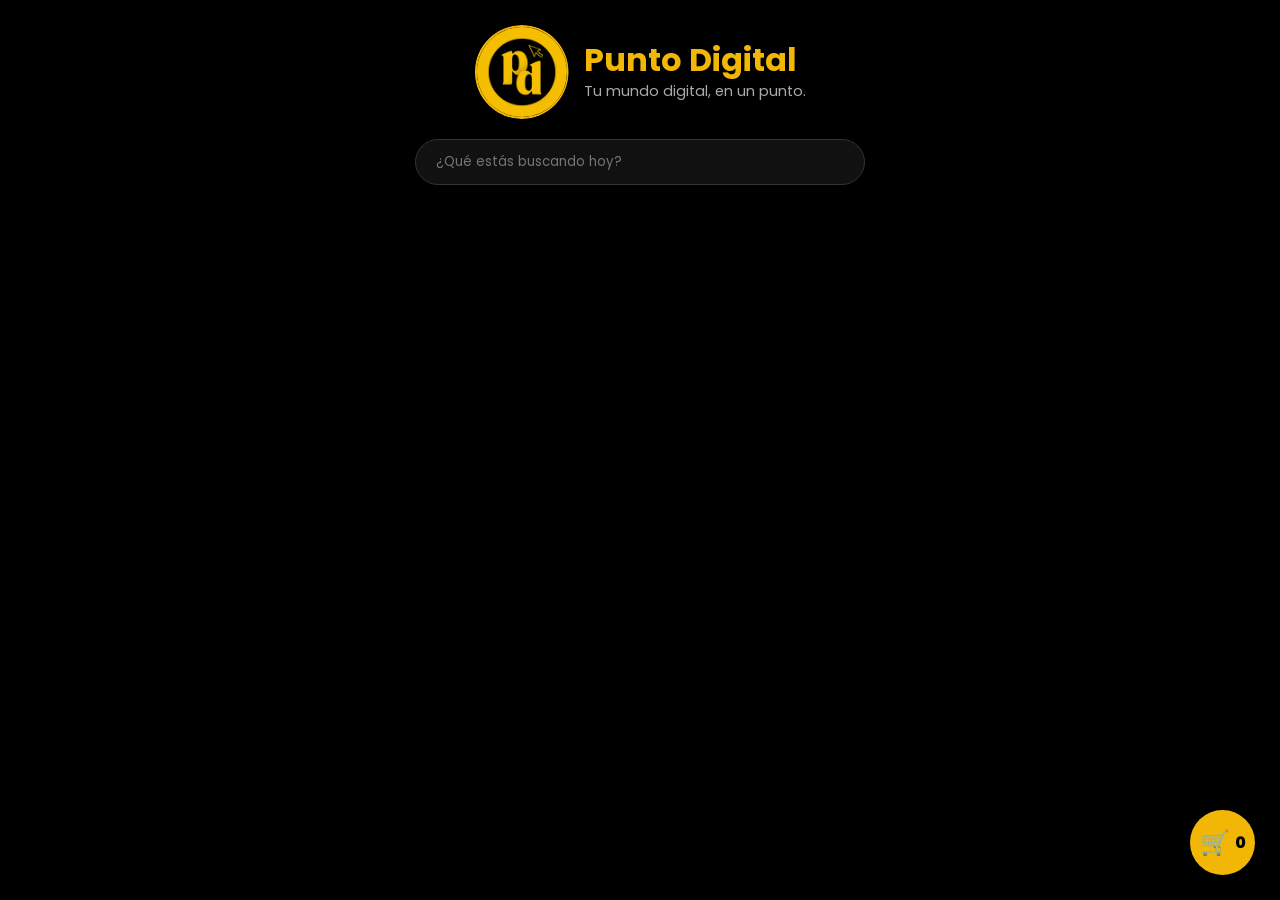
==== index.html @ ed6fd941 "Agregamos logito arriba" ====
<!DOCTYPE html>
<html lang="es">
<head>
    <meta charset="UTF-8">
    <meta name="viewport" content="width=device-width, initial-scale=1.0">
    <title>Punto Digital</title>
    <link rel="icon" type="image/png" href="img/logo.png">
    <link href="https://fonts.googleapis.com/css2?family=Poppins:wght@400;500;600;700&display=swap" rel="stylesheet">
    <link rel="stylesheet" href="style.css">
</head>
<body>

    <header class="main-header">
        <img src="img/logo.png" alt="Punto Digital Logo" class="logo-principal" onerror="this.src='https://via.placeholder.com/150/f2b705/000000?text=Punto+Digital'">
        <div class="brand-text-container">
            <h1 class="brand-name">Punto Digital</h1>
            <p class="brand-slogan">Tu mundo digital, en un punto.</p>
        </div>
    </header>

    <nav class="sticky-nav">
        <div class="search-box">
            <div class="search-wrapper">
                <input type="text" id="busqueda" placeholder="¿Qué estás buscando hoy?">
                <button id="btn-limpiar-busqueda" onclick="limpiarBuscador()">&times;</button>
            </div>
        </div>
        <div class="category-bar-double" id="grid-categorias"></div>
    </nav>

    <main class="products-grid" id="contenedor-productos"></main>

    <div id="cart-float" onclick="toggleCarrito()">
        🛒<span id="cantidad-badge">0</span>
    </div>

    <div id="toast-container"></div>

    <div id="carrito-lateral" class="cart-sidebar">
        <div class="cart-header">
            <h2 style="margin:0; font-size:1.2rem;">Tu Carrito</h2>
            <div style="display: flex; gap: 10px; align-items: center;">
                <button class="btn-vaciar" onclick="vaciarCarrito()" title="Vaciar Carrito">🗑️ Vaciar</button>
                <button class="btn-close" onclick="toggleCarrito()">&times;</button>
            </div>
        </div>
        
        <div class="cart-body" id="lista-carrito"></div>

        <div class="cart-footer">
            <div class="total-container">
                <span>Total:</span>
                <span id="total-monto">$0</span>
            </div>

            <div style="margin-bottom: 15px;">
                <input type="text" id="cupon-input" placeholder="¿Tenés un cupón de descuento?" style="width: 100%; padding: 10px; border-radius: 8px; border: 1px solid #333; background: #111; color: white; box-sizing: border-box; text-transform: uppercase; font-family: inherit;">
                <p id="cupon-mensaje" style="margin: 5px 0 0 0; font-size: 12px; font-weight: bold; display: none;"></p>
            </div>

            <div style="margin-bottom: 15px; border-top: 1px solid #222; padding-top: 15px;">
                <input type="text" id="cliente-nombre" placeholder="Tu Nombre y Apellido" style="width: 100%; padding: 10px; border-radius: 8px; border: 1px solid #333; background: #111; color: white; box-sizing: border-box; margin-bottom: 8px; font-family: inherit;">
                <input type="tel" id="cliente-telefono" placeholder="Tu Teléfono (ej: 2604______)" style="width: 100%; padding: 10px; border-radius: 8px; border: 1px solid #333; background: #111; color: white; box-sizing: border-box; margin-bottom: 8px; font-family: inherit;">
                
                <select id="metodo-entrega" onchange="alternarCampoDireccion()" style="width: 100%; padding: 10px; border-radius: 8px; border: 1px solid #333; background: #111; color: white; box-sizing: border-box; margin-bottom: 8px; font-family: inherit; cursor: pointer;">
                    <option value="retiro">Retiro en Local (Gratis)</option>
                    <option value="envio">Envío a Domicilio</option>
                </select>

                <input type="text" id="cliente-direccion" placeholder="Calle, Número y Barrio" style="width: 100%; padding: 10px; border-radius: 8px; border: 1px solid #ff3838; background: #111; color: white; box-sizing: border-box; display: none; margin-bottom: 8px; font-family: inherit;">

                <select id="metodo-pago" onchange="alternarDatosTransferencia()" style="width: 100%; padding: 10px; border-radius: 8px; border: 1px solid #333; background: #111; color: white; box-sizing: border-box; font-family: inherit; cursor: pointer;">
                    <option value="efectivo">Efectivo / Abonar al recibir</option>
                    <option value="transferencia">Transferencia Bancaria / Virtual</option>
                </select>

                <div id="datos-transferencia-box" style="display: none; background: #1a1a1a; border: 1px dashed var(--amarillo); padding: 12px; border-radius: 8px; margin-top: 8px; font-size: 0.85rem; color: #ddd; line-height: 1.4;">
                    <strong style="color: var(--amarillo);">Datos para Transferencia:</strong><br>
                    <span id="txt-datos-banco">Cargando datos...</span>
                </div>
            </div>

            <button class="btn-whatsapp" onclick="enviarWhatsApp()">Enviar Pedido por WhatsApp</button>
        </div>
    </div>

    <div id="modal-detalle" class="modal" onclick="cerrarModal(event)">
        <div class="modal-content">
            <button class="modal-close" onclick="cerrarModal()">&times;</button>
            <div id="modal-body"></div>
        </div>
    </div>

    <script src="productos.js?v=1.3"></script>
</body>
</html>
---- style.css ----
:root {
    --amarillo: #f2b705;
    --verde: #25d366;
    --negro: #000;
    --gris: #121212;
    --fuente: 'Poppins', sans-serif;
}

body { 
    margin: 0; 
    font-family: var(--fuente); 
    background: var(--negro); 
    color: white; 
    overflow-x: hidden; 
}

/* Header Estructurado */
.main-header { 
    display: flex;
    align-items: center;
    justify-content: center;
    gap: 15px;
    padding: 25px 20px 10px; 
}
.logo-principal { 
    width: 90px; 
    height: 90px; 
    border-radius: 50%; 
    object-fit: cover; 
    border: 2px solid var(--amarillo); 
    background: #111; 
    /* Fuerza el recorte circular perfecto */
    clip-path: circle(50%); 
}

.brand-text-container {
    display: flex;
    flex-direction: column;
    text-align: left;
}
.brand-name { color: var(--amarillo); margin: 0; font-size: 2rem; font-weight: 700; line-height: 1.1; }
.brand-slogan { margin: 4px 0 0 0; font-size: 0.9rem; color: #aaa; font-weight: 400; }

.sticky-nav { position: sticky; top: 0; background: var(--negro); z-index: 100; padding: 10px 0; }
.search-box { display: flex; justify-content: center; padding: 0 15px; margin-bottom: 10px; }

/* Contenedor del Buscador con Botón Limpiar */
.search-wrapper {
    position: relative;
    width: 100%;
    max-width: 450px;
}
#busqueda { 
    width: 100%; 
    padding: 12px 45px 12px 20px; 
    border-radius: 25px; 
    border: 1px solid #333; 
    background: #111; 
    color: white; 
    outline: none; 
    font-family: var(--fuente);
    box-sizing: border-box;
}
#btn-limpiar-busqueda {
    position: absolute;
    right: 15px;
    top: 50%;
    transform: translateY(-50%);
    background: none;
    border: none;
    color: #666;
    font-size: 22px;
    cursor: pointer;
    display: none; /* Se maneja con JS */
    line-height: 1;
    padding: 0;
}
#btn-limpiar-busqueda:hover { color: var(--amarillo); }

.category-bar-double { 
    display: grid; 
    grid-template-rows: repeat(2, auto); 
    grid-auto-flow: column; 
    gap: 10px; 
    padding: 10px 15px; 
    overflow-x: auto; 
}
.category-bar-double::-webkit-scrollbar { display: none; }
.cat-bubble { 
    display: flex; 
    align-items: center; 
    gap: 8px; 
    background: #1a1a1a; 
    padding: 8px 16px; 
    border-radius: 20px; 
    cursor: pointer; 
    border: 1px solid #333;
    transition: 0.3s; 
    color: #ccc; 
    white-space: nowrap; 
    font-size: 0.85rem;
}
.cat-bubble:hover { background: #222; border-color: var(--amarillo); transform: translateY(-2px); }
.cat-bubble.active { background: var(--amarillo); color: black; font-weight: 600; border-color: var(--amarillo); }

.products-grid { 
    display: grid; 
    grid-template-columns: repeat(auto-fill, minmax(170px, 1fr)); 
    gap: 15px; 
    padding: 15px; 
}

/* Efecto Vitrina en las Tarjetas */
.card { 
    background: var(--gris); 
    padding: 12px; 
    border-radius: 15px; 
    border: 1px solid #222; 
    text-align: center; 
    cursor: pointer; 
    transition: transform 0.3s cubic-bezier(0.25, 0.8, 0.25, 1), border-color 0.3s ease, box-shadow 0.3s ease; 
    position: relative; 
    display: flex;
    flex-direction: column;
    justify-content: space-between;
    overflow: hidden;
}
.card:hover { 
    transform: translateY(-6px);
    border-color: var(--amarillo); 
    box-shadow: 0 10px 20px rgba(255, 215, 0, 0.15);
}
.card img { width: 100%; height: 140px; object-fit: contain; background: white; border-radius: 10px; transition: transform 0.4s ease; }
.card:hover img { transform: scale(1.06); }

.card h3 { font-size: 0.95rem; margin: 10px 0 5px 0; font-weight: 500; color: #fff; text-align: left; display: -webkit-box; -webkit-line-clamp: 2; -webkit-box-orient: vertical; overflow: hidden; height: 36px; }
.precio { color: var(--amarillo); font-weight: 700; font-size: 1.1rem; margin-bottom: 10px; text-align: left; }
.btn-add { background: var(--amarillo); border: none; padding: 10px; width: 100%; border-radius: 8px; font-weight: 700; cursor: pointer; font-family: var(--fuente); }

.card-badge-oferta {
    position: absolute; top: 8px; left: 8px; background: #ff3838; color: white;
    font-size: 0.7rem; font-weight: 700; padding: 4px 8px; border-radius: 6px; z-index: 10;
}

/* Carrito Flotante con Animación */
#cart-float { 
    position: fixed; bottom: 25px; right: 25px; background: var(--amarillo); 
    width: 65px; height: 65px; border-radius: 50%; display: flex; 
    justify-content: center; align-items: center; cursor: pointer; 
    z-index: 1500; color: black; font-size: 1.5rem;
    box-shadow: 0 5px 15px rgba(0,0,0,0.5);
    transition: transform 0.2s ease;
}
#cart-float.rebote-anim { animation: pulsoPop 0.4s ease-in-out; }
@keyframes pulsoPop {
    0% { transform: scale(1); }
    50% { transform: scale(1.3) rotate(-10deg); }
    100% { transform: scale(1); }
}
#cantidad-badge { font-size: 1rem; font-weight: 800; margin-left: 5px; }

/* Contenedor y Estilo de Alertas Toasts */
#toast-container {
    position: fixed;
    bottom: 105px;
    right: 25px;
    z-index: 9999;
    display: flex;
    flex-direction: column;
    gap: 10px;
    pointer-events: none;
}
.toast-notif {
    background: #111;
    color: white;
    border-left: 4px solid var(--amarillo);
    padding: 12px 20px;
    border-radius: 8px;
    box-shadow: 0 5px 15px rgba(0,0,0,0.6);
    font-size: 0.9rem;
    font-weight: 500;
    display: flex;
    align-items: center;
    gap: 8px;
    animation: entradaToast 0.3s cubic-bezier(0.175, 0.885, 0.32, 1.275), salidaToast 0.3s ease 2.2s forwards;
    pointer-events: auto;
}
@keyframes entradaToast {
    from { transform: translateY(20px) scale(0.8); opacity: 0; }
    to { transform: translateY(0) scale(1); opacity: 1; }
}
@keyframes salidaToast {
    from { transform: translateY(0); opacity: 1; }
    to { transform: translateY(-20px); opacity: 0; }
}

.cart-sidebar { position: fixed; right: -100%; top: 0; width: 350px; height: 100%; background: #0a0a0a; transition: 0.4s; z-index: 2000; display: flex; flex-direction: column; }
.cart-sidebar.open { right: 0; }
.cart-header { padding: 20px; display: flex; justify-content: space-between; align-items: center; border-bottom: 1px solid #222; }
.btn-close { background: none; border: none; color: white; font-size: 28px; cursor: pointer; }

/* Botón Vaciar Carrito */
.btn-vaciar {
    background: none;
    border: 1px solid #ff3838;
    color: #ff3838;
    padding: 5px 10px;
    border-radius: 6px;
    font-size: 0.85rem;
    cursor: pointer;
    font-family: inherit;
    transition: background 0.2s ease, color 0.2s ease;
}
.btn-vaciar:hover { background: #ff3838; color: white; }

/* Caja de Carrito Vacío */
.carrito-vacio-box {
    display: flex;
    flex-direction: column;
    align-items: center;
    justify-content: center;
    text-align: center;
    padding: 40px 20px;
    color: #888;
}
.carrito-vacio-box span { font-size: 3rem; margin-bottom: 15px; }
.carrito-vacio-box p { margin: 0; font-size: 0.95rem; }

.cart-body { flex: 1; overflow-y: auto; padding: 15px; }
.qty-btn { background: var(--amarillo); border: none; width: 28px; height: 28px; border-radius: 5px; font-weight: bold; cursor: pointer; margin: 0 8px; }

.modal { display: none; position: fixed; z-index: 3000; left: 0; top: 0; width: 100%; height: 100%; background: rgba(0,0,0,0.85); justify-content: center; align-items: center; backdrop-filter: blur(5px); padding: 10px; box-sizing: border-box; }
.modal-content { background: #1a1a1a; width: 100%; max-width: 750px; border-radius: 20px; padding: 25px; position: relative; border: 1px solid #333; }
.modal-close { position: absolute; top: 15px; right: 15px; background: rgba(0,0,0,0.4); border: none; color: white; font-size: 20px; cursor: pointer; width: 35px; height: 35px; border-radius: 50%; display: flex; justify-content: center; align-items: center; }

.modal-layout-grid { display: grid; grid-template-columns: 1fr 1.2fr; gap: 25px; align-items: start; text-align: left; }
.modal-zoom-container { width: 100%; height: 260px; background: white; border-radius: 15px; overflow: hidden; display: flex; justify-content: center; align-items: center; border: 1px solid #333; }
.modal-zoom-container img { max-width: 100%; max-height: 100%; object-fit: contain; }

.modal-thumbnails { display: flex; gap: 8px; margin-top: 10px; overflow-x: auto; }
.modal-thumbnails img { width: 60px; height: 60px; object-fit: contain; background: white; border-radius: 8px; cursor: pointer; min-width: 60px; }
.modal-thumbnails img.active-thumb { border-color: var(--amarillo); }

.modal-col-info h2 { margin: 0 0 10px 0; font-size: 1.5rem; color: white; font-weight: 700; }
.modal-precio-tag { font-size: 2.2rem; color: var(--amarillo); font-weight: 700; margin: 10px 0; }

.modal-banner-oferta { background: #2a1215; border: 1px solid #ff3838; padding: 10px 15px; border-radius: 10px; margin: 12px 0; display: flex; justify-content: space-between; align-items: center; }
.modal-banner-oferta span { font-size: 0.8rem; font-weight: 600; color: #ff6b6b; }
.modal-banner-oferta .reloj { font-size: 1.1rem; font-weight: 700; color: #ff3838; }
.modal-escasez-badge { font-size: 0.85rem; color: #ffb300; margin: 5px 0 15px 0; font-weight: 500; }

.modal-descripcion-contenedor h3 { font-size: 0.95rem; text-transform: uppercase; color: #888; margin: 0 0 5px 0; }
.modal-descripcion-contenedor p { font-size: 0.9rem; color: #ddd; margin: 0; line-height: 1.5; }

.cart-footer { padding: 20px; border-top: 1px solid #222; background: #0a0a0a; }
.total-container { display: flex; justify-content: space-between; margin-bottom: 15px; font-size: 1.3rem; font-weight: bold; color: var(--amarillo); }
.btn-whatsapp { width: 100%; padding: 15px; background: var(--verde); color: white; border: none; border-radius: 10px; font-weight: 700; cursor: pointer; font-size: 1rem; font-family: var(--fuente); }

@media (max-width: 768px) {
    .main-header { padding: 15px 10px 5px; gap: 10px; }
    .logo-principal { width: 65px; height: 65px; }
    .brand-name { font-size: 1.6rem; }
    .brand-slogan { font-size: 0.8rem; }
    .products-grid { grid-template-columns: repeat(2, 1fr) !important; gap: 10px; padding: 10px; }
    .cart-sidebar { width: 100%; }
    .modal-content { padding: 45px 15px 20px 15px; max-height: 92vh; overflow-y: auto; }
    .modal-layout-grid { grid-template-columns: 1fr; gap: 15px; }
    .modal-zoom-container { height: 200px; }
    #toast-container { bottom: 95px; right: 15px; left: 15px; } /* Centrado fluido en mobile */
    .toast-notif { font-size: 0.85rem; justify-content: center; }
}
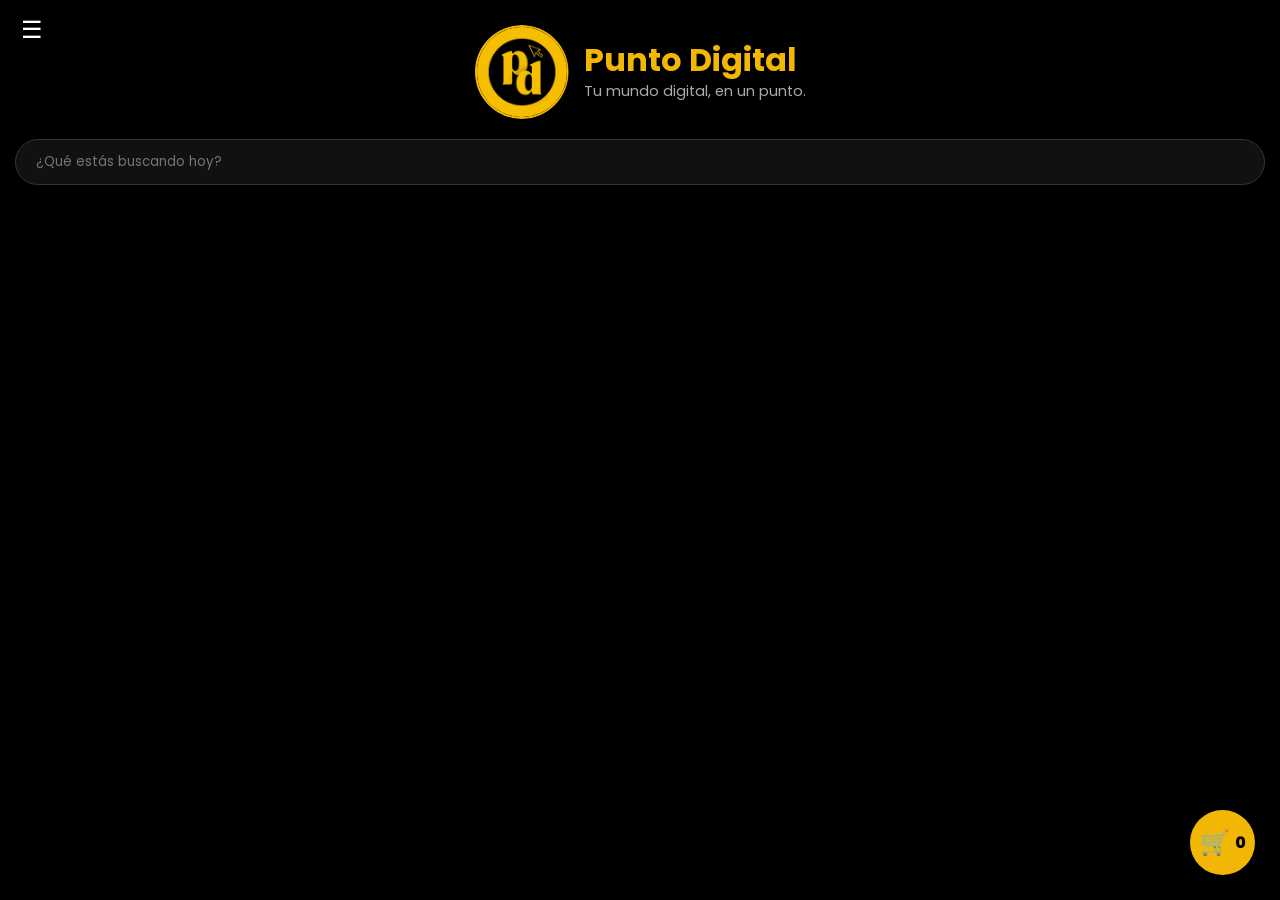
==== commit 092e43b2: "Agregamos barra lateral" ====
--- a/index.html
+++ b/index.html
@@ -9,30 +9,83 @@
     <link rel="stylesheet" href="style.css">
 </head>
 <body>
+    <button class="btn-menu-lateral" onclick="document.getElementById('side-nav').classList.add('open')">☰</button>
 
+<nav id="side-nav" class="nav-sidebar">
+    <button class="btn-cerrar-menu" onclick="document.getElementById('side-nav').classList.remove('open')">&times;</button>
+    <ul>
+<!-- 1. Inicio (Ofertas) -->
+            <li><a href="#" onclick="mostrarOfertas()">Inicio (Ofertas)</a></li>
+            
+            <!-- 2. Todos -->
+            <li><a href="#" onclick="mostrarTodo()">Todos los productos</a></li>
+            
+            <!-- 3. Productos (Categorías) -->
+            <li>
+                <a href="#" onclick="toggleSubmenu()">Productos ▼</a>
+                <ul id="submenu-productos" style="display: none; background: #1a1a1a; list-style: none; padding-left: 15px;">
+                    <li><a href="#" onclick="filtrarCategoria('Celulares')">Celulares</a></li>
+                    <li><a href="#" onclick="filtrarCategoria('Hogar')">Hogar</a></li>
+                    <li><a href="#" onclick="filtrarCategoria('Herramientas')">Herramientas</a></li>
+                    <li><a href="#" onclick="filtrarCategoria('Accesorios')">Gaming</a></li>
+                    <li><a href="#" onclick="filtrarCategoria('Accesorios')">Cocina</a></li>
+                    <li><a href="#" onclick="filtrarCategoria('Accesorios')">Auriculares</a></li>
+                    <li><a href="#" onclick="filtrarCategoria('Accesorios')">Audio</a></li>
+                    <li><a href="#" onclick="filtrarCategoria('Accesorios')">Smartwatch</a></li>
+                    <li><a href="#" onclick="filtrarCategoria('Accesorios')">Memorias</a></li>
+                    <li><a href="#" onclick="filtrarCategoria('Accesorios')">Termos</a></li>
+                    <li><a href="#" onclick="filtrarCategoria('Accesorios')">Belleza</a></li>
+                    <li><a href="#" onclick="filtrarCategoria('Accesorios')">Juguetes</a></li>
+                    <li><a href="#" onclick="filtrarCategoria('Accesorios')">Vehiculos</a></li>
+                    <li><a href="#" onclick="filtrarCategoria('Accesorios')">Camping</a></li>
+                    <li><a href="#" onclick="filtrarCategoria('Accesorios')">Perfumería</a></li>
+                    <li><a href="#" onclick="filtrarCategoria('Accesorios')">Mascotas</a></li>
+                </ul>
+            </li>
+            
+            <!-- 4. Contacto -->
+<!-- En lugar de la línea anterior de Contacto, pon esto: -->
+<li>
+    <a href="#" onclick="toggleSubmenuContacto()">Contacto ▼</a>
+    <ul id="submenu-contacto" style="display: none; background: #1a1a1a; list-style: none; padding-left: 15px; padding-bottom: 10px;">
+        <li style="margin-top: 10px; color: #aaa;">📱 Instagram: @puntodigital.sr</li>
+        <li style="margin-top: 5px; color: #aaa;">📘 Facebook: Punto Digital</li>
+        <li style="margin-top: 5px; color: #aaa;">📧 mail: puntodigital.lat@gmail.com</li>
+        <li style="margin-top: 10px;">
+            <a href="https://wa.me/5492604401898" target="_blank" style="color: #25d366; font-weight: bold;">💬 WhatsApp: 2604401898</a>
+        </li>
+    </ul>
+</li>
+</nav>
+   
+ <!-- ESTA ES LA ESTRUCTURA ÚNICA -->
+<div class="header-fijo">
+    <!-- Logo y Título -->
     <header class="main-header">
-        <img src="img/logo.png" alt="Punto Digital Logo" class="logo-principal" onerror="this.src='https://via.placeholder.com/150/f2b705/000000?text=Punto+Digital'">
+        <img src="img/logo.png" alt="Logo" class="logo-principal">
         <div class="brand-text-container">
             <h1 class="brand-name">Punto Digital</h1>
             <p class="brand-slogan">Tu mundo digital, en un punto.</p>
         </div>
     </header>
 
+    <!-- Buscador (Solo uno) -->
     <nav class="sticky-nav">
         <div class="search-box">
-            <div class="search-wrapper">
-                <input type="text" id="busqueda" placeholder="¿Qué estás buscando hoy?">
-                <button id="btn-limpiar-busqueda" onclick="limpiarBuscador()">&times;</button>
-            </div>
+            <input type="text" id="busqueda" placeholder="¿Qué estás buscando hoy?">
         </div>
-        <div class="category-bar-double" id="grid-categorias"></div>
     </nav>
+</div>
+    </header>
 
+    <!-- Solo un main, justo después del nav -->
     <main class="products-grid" id="contenedor-productos"></main>
 
     <div id="cart-float" onclick="toggleCarrito()">
         🛒<span id="cantidad-badge">0</span>
     </div>
+    
+    <!-- Sigue el resto de tu código... -->
 
     <div id="toast-container"></div>
 
@@ -80,6 +133,7 @@
                 </div>
             </div>
 
+        
             <button class="btn-whatsapp" onclick="enviarWhatsApp()">Enviar Pedido por WhatsApp</button>
         </div>
     </div>
--- a/style.css
+++ b/style.css
@@ -268,4 +268,114 @@
     .modal-zoom-container { height: 200px; }
     #toast-container { bottom: 95px; right: 15px; left: 15px; } /* Centrado fluido en mobile */
     .toast-notif { font-size: 0.85rem; justify-content: center; }
+}
+
+
+/* Estilo para los enlaces del menú */
+.nav-sidebar ul li a {
+    color: #e0e0e0; /* Color gris claro para mayor legibilidad */
+    text-decoration: none;
+    font-weight: 500;
+    padding: 12px 20px;
+    display: block;
+    transition: all 0.3s ease;
+    border-left: 3px solid transparent;
+}
+
+/* Efecto al pasar el mouse */
+.nav-sidebar ul li a:hover {
+    background: #1a1a1a;
+    color: var(--amarillo); /* El color amarillo de tu marca */
+    border-left: 3px solid var(--amarillo); /* Línea lateral amarilla */
+}
+
+/* Mejora para el submenú (Herramientas, Hogar, Celulares) */
+.nav-sidebar ul li ul {
+    background: #050505;
+    padding-left: 15px;
+}
+
+.nav-sidebar ul li ul li a {
+    font-size: 0.9rem;
+    color: #999;
+}
+
+/* Menú lateral moderno */
+.nav-sidebar {
+    background: #050505; /* Un negro un poco más profundo */
+    border-right: 1px solid #222;
+    padding: 20px 0;
+}
+
+.nav-sidebar ul li a {
+    color: #fff;
+    padding: 15px 25px;
+    display: block;
+    border-left: 4px solid transparent;
+    transition: 0.3s;
+}
+
+.nav-sidebar ul li a:hover {
+    background: #151515;
+    border-left: 4px solid var(--amarillo);
+    color: var(--amarillo);
+}
+
+/* Sub-menú (Herramientas, Hogar, Celulares) */
+.nav-sidebar ul li ul {
+    background: #0f0f0f;
+    padding-left: 20px;
+}
+
+/* Menú lateral como capa flotante */
+.nav-sidebar {
+    position: fixed;
+    top: 0;
+    left: -100%; /* Oculto por defecto fuera de pantalla */
+    width: 280px;
+    height: 100%;
+    background: #050505;
+    border-right: 1px solid #222;
+    z-index: 9999; /* Siempre encima de todo */
+    transition: left 0.4s ease; /* Animación suave al abrir */
+    padding-top: 60px;
+}
+
+/* Clase que aplicas con JS para mostrarlo */
+.nav-sidebar.open {
+    left: 0;
+}
+
+.btn-menu-lateral {
+    position: fixed;
+    top: 15px;
+    left: 15px;
+    z-index: 10000; /* Asegura que esté siempre encima de todo */
+    background: transparent;
+    color: white;
+    border: none;
+    font-size: 24px;
+    cursor: pointer;
+}
+
+#submenu-productos {
+    display: none; /* Ahora controlamos la visibilidad solo desde CSS */
+}
+
+.btn-cerrar-menu {
+    position: absolute;
+    top: 10px;
+    right: 15px;
+    background: transparent;
+    border: none;
+    color: #fff;
+    font-size: 30px;
+    cursor: pointer;
+    line-height: 1;
+    transition: transform 0.3s ease, color 0.3s ease;
+}
+
+.btn-cerrar-menu:hover {
+    color: var(--amarillo); /* Se pone amarillo al pasar el mouse */
+    transform: rotate(90deg); /* Gira levemente para dar efecto */
 }
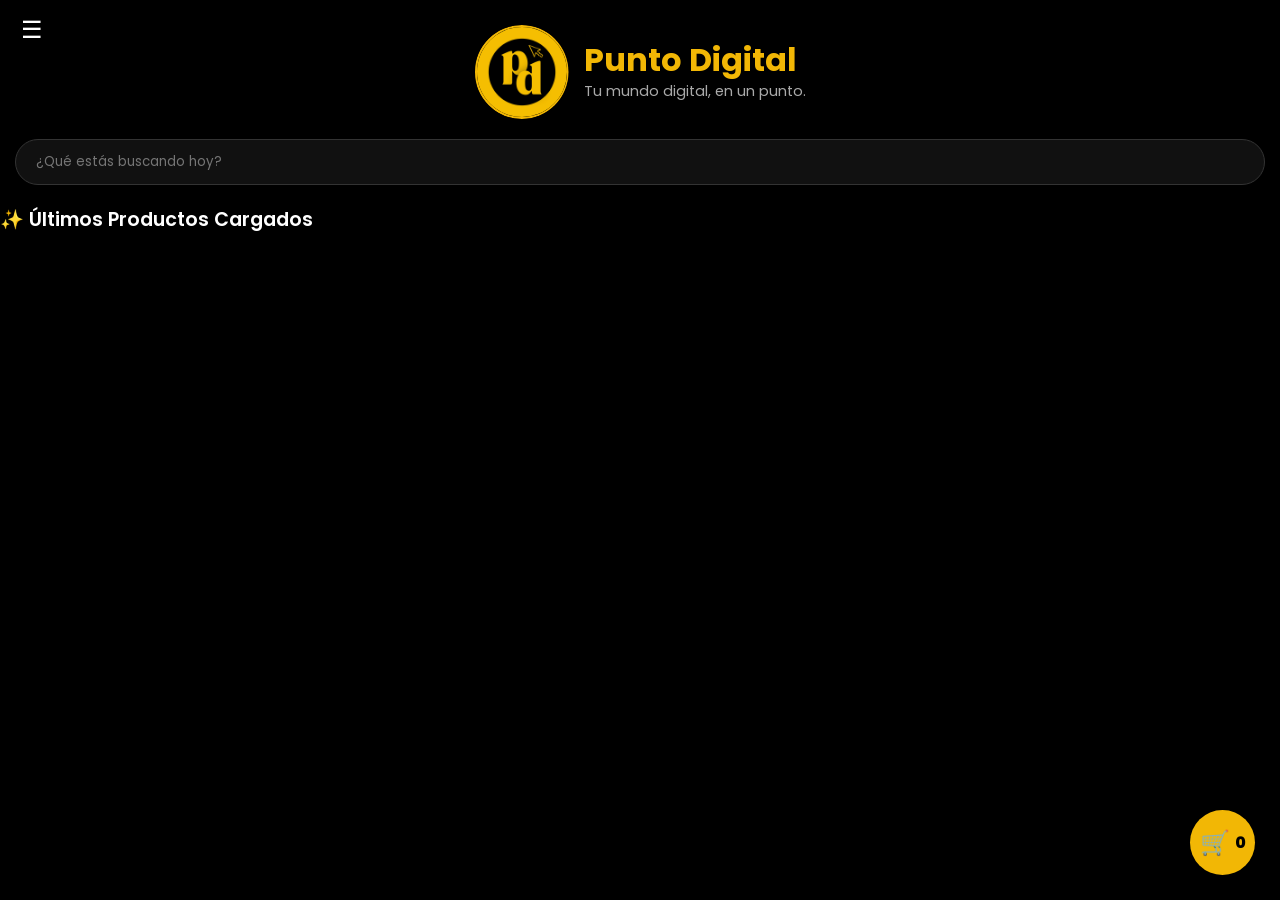
==== commit c6947006: "Actualizacion de pagina" ====
--- a/index.html
+++ b/index.html
@@ -9,83 +9,92 @@
     <link rel="stylesheet" href="style.css">
 </head>
 <body>
+
     <button class="btn-menu-lateral" onclick="document.getElementById('side-nav').classList.add('open')">☰</button>
 
-<nav id="side-nav" class="nav-sidebar">
-    <button class="btn-cerrar-menu" onclick="document.getElementById('side-nav').classList.remove('open')">&times;</button>
-    <ul>
-<!-- 1. Inicio (Ofertas) -->
-            <li><a href="#" onclick="mostrarOfertas()">Inicio (Ofertas)</a></li>
+    <nav id="side-nav" class="nav-sidebar">
+        <button class="btn-cerrar-menu" onclick="document.getElementById('side-nav').classList.remove('open')">&times;</button>
+        <ul>
+            <!-- Inicio (Ofertas / Novedades) -->
+            <li><span onclick="mostrarOfertas()" style="cursor: pointer;">Inicio (Novedades)</span></li>
             
-            <!-- 2. Todos -->
-            <li><a href="#" onclick="mostrarTodo()">Todos los productos</a></li>
+            <!-- Todos los productos -->
+            <li><span onclick="mostrarTodo()" style="cursor: pointer;">Todos los productos</span></li>
             
-            <!-- 3. Productos (Categorías) -->
+            <!-- Productos (Categorías) -->
             <li>
-                <a href="#" onclick="toggleSubmenu()">Productos ▼</a>
+                <span onclick="toggleSubmenu()" style="cursor: pointer;">Productos ▼</span>
                 <ul id="submenu-productos" style="display: none; background: #1a1a1a; list-style: none; padding-left: 15px;">
-                    <li><a href="#" onclick="filtrarCategoria('Celulares')">Celulares</a></li>
-                    <li><a href="#" onclick="filtrarCategoria('Hogar')">Hogar</a></li>
-                    <li><a href="#" onclick="filtrarCategoria('Herramientas')">Herramientas</a></li>
-                    <li><a href="#" onclick="filtrarCategoria('Accesorios')">Gaming</a></li>
-                    <li><a href="#" onclick="filtrarCategoria('Accesorios')">Cocina</a></li>
-                    <li><a href="#" onclick="filtrarCategoria('Accesorios')">Auriculares</a></li>
-                    <li><a href="#" onclick="filtrarCategoria('Accesorios')">Audio</a></li>
-                    <li><a href="#" onclick="filtrarCategoria('Accesorios')">Smartwatch</a></li>
-                    <li><a href="#" onclick="filtrarCategoria('Accesorios')">Memorias</a></li>
-                    <li><a href="#" onclick="filtrarCategoria('Accesorios')">Termos</a></li>
-                    <li><a href="#" onclick="filtrarCategoria('Accesorios')">Belleza</a></li>
-                    <li><a href="#" onclick="filtrarCategoria('Accesorios')">Juguetes</a></li>
-                    <li><a href="#" onclick="filtrarCategoria('Accesorios')">Vehiculos</a></li>
-                    <li><a href="#" onclick="filtrarCategoria('Accesorios')">Camping</a></li>
-                    <li><a href="#" onclick="filtrarCategoria('Accesorios')">Perfumería</a></li>
-                    <li><a href="#" onclick="filtrarCategoria('Accesorios')">Mascotas</a></li>
+                    <li><span onclick="filtrarCategoria('Celulares')" style="cursor: pointer;">Celulares</span></li>
+                    <li><span onclick="filtrarCategoria('Hogar')" style="cursor: pointer;">Hogar</span></li>
+                    <li><span onclick="filtrarCategoria('Bazar')" style="cursor: pointer;">Bazar</span></li>
+                    <li><span onclick="filtrarCategoria('Iluminación')" style="cursor: pointer;">Iluminación</span></li>
+                    <li><span onclick="filtrarCategoria('Herramientas')" style="cursor: pointer;">Herramientas</span></li>
+                    <li><span onclick="filtrarCategoria('Belleza')" style="cursor: pointer;">Belleza</span></li>
+                    <li><span onclick="filtrarCategoria('Cocina')" style="cursor: pointer;">Cocina</span></li>
+                    <li><span onclick="filtrarCategoria('Gaming')" style="cursor: pointer;">Gaming</span></li>
+                    <li><span onclick="filtrarCategoria('Auriculares')" style="cursor: pointer;">Auriculares</span></li>
+                    <li><span onclick="filtrarCategoria('Audio')" style="cursor: pointer;">Audio</span></li>
+                    <li><span onclick="filtrarCategoria('Smartwatch')" style="cursor: pointer;">Smartwatch</span></li>
+                    <li><span onclick="filtrarCategoria('Baño')" style="cursor: pointer;">Baño</span></li>
+                    <li><span onclick="filtrarCategoria('Termos/Botellas')" style="cursor: pointer;">Termos/Botellas</span></li>
+                    <li><span onclick="filtrarCategoria('Juguetes')" style="cursor: pointer;">Juguetes</span></li>
+                    <li><span onclick="filtrarCategoria('Vehículos')" style="cursor: pointer;">Vehículos</span></li>
+                    <li><span onclick="filtrarCategoria('Mascotas')" style="cursor: pointer;">Mascotas</span></li>
+                    <li><span onclick="filtrarCategoria('Memorias')" style="cursor: pointer;">Memorias</span></li>
+                    <li><span onclick="filtrarCategoria('Perfumería')" style="cursor: pointer;">Perfumería</span></li>
+                    <li><span onclick="filtrarCategoria('Camping')" style="cursor: pointer;">Camping</span></li>
                 </ul>
             </li>
             
-            <!-- 4. Contacto -->
-<!-- En lugar de la línea anterior de Contacto, pon esto: -->
-<li>
-    <a href="#" onclick="toggleSubmenuContacto()">Contacto ▼</a>
-    <ul id="submenu-contacto" style="display: none; background: #1a1a1a; list-style: none; padding-left: 15px; padding-bottom: 10px;">
-        <li style="margin-top: 10px; color: #aaa;">📱 Instagram: @puntodigital.sr</li>
-        <li style="margin-top: 5px; color: #aaa;">📘 Facebook: Punto Digital</li>
-        <li style="margin-top: 5px; color: #aaa;">📧 mail: puntodigital.lat@gmail.com</li>
-        <li style="margin-top: 10px;">
-            <a href="https://wa.me/5492604401898" target="_blank" style="color: #25d366; font-weight: bold;">💬 WhatsApp: 2604401898</a>
-        </li>
-    </ul>
-</li>
-</nav>
+            <!-- Contacto -->
+            <li>
+                <span onclick="toggleSubmenuContacto()" style="cursor: pointer;">Contacto ▼</span>
+                <ul id="submenu-contacto" style="display: none; background: #1a1a1a; list-style: none; padding-left: 15px; padding-bottom: 10px;">
+                    <li style="margin-top: 10px; color: #aaa;">📱 Instagram: @puntodigital.sr</li>
+                    <li style="margin-top: 5px; color: #aaa;">📘 Facebook: Punto Digital</li>
+                    <li style="margin-top: 5px; color: #aaa;">📧 mail: puntodigital.lat@gmail.com</li>
+                    <li style="margin-top: 10px;">
+                        <a href="https://wa.me/5492604401898" target="_blank" style="color: #25d366; font-weight: bold; text-decoration: none;">💬 WhatsApp: 2604401898</a>
+                    </li>
+                </ul>
+            </li>
+        </ul>
+    </nav>
    
- <!-- ESTA ES LA ESTRUCTURA ÚNICA -->
-<div class="header-fijo">
-    <!-- Logo y Título -->
-    <header class="main-header">
-        <img src="img/logo.png" alt="Logo" class="logo-principal">
-        <div class="brand-text-container">
-            <h1 class="brand-name">Punto Digital</h1>
-            <p class="brand-slogan">Tu mundo digital, en un punto.</p>
-        </div>
-    </header>
+    <div class="header-fijo">
+        <header class="main-header">
+            <img src="img/logo.png" alt="Logo" class="logo-principal">
+            <div class="brand-text-container">
+                <h1 class="brand-name">Punto Digital</h1>
+                <p class="brand-slogan">Tu mundo digital, en un punto.</p>
+            </div>
+        </header>
 
-    <!-- Buscador (Solo uno) -->
-    <nav class="sticky-nav">
-        <div class="search-box">
-            <input type="text" id="busqueda" placeholder="¿Qué estás buscando hoy?">
-        </div>
-    </nav>
-</div>
-    </header>
+        <nav class="sticky-nav">
+            <div class="search-box">
+                <input type="text" id="busqueda" placeholder="¿Qué estás buscando hoy?">
+            </div>
+        </nav>
+    </div>
 
-    <!-- Solo un main, justo después del nav -->
-    <main class="products-grid" id="contenedor-productos"></main>
+    <!-- Contenido Principal Dinámico -->
+    <main class="main-content">
+        <!-- Sección de Últimos Productos (2 filas de 5 en la Home) -->
+        <section id="seccion-novedades" class="container my-4">
+            <div class="section-title" style="margin-bottom: 15px; font-weight: 600; font-size: 1.2rem;">✨ Últimos Productos Cargados</div>
+            <div id="grid-novedades" class="products-grid-5"></div>
+        </section>
+
+        <!-- Sección general de productos / ofertas según la vista activa -->
+        <section class="container my-4">
+            <div id="contenedor-productos" class="products-grid"></div>
+        </section>
+    </main>
 
     <div id="cart-float" onclick="toggleCarrito()">
         🛒<span id="cantidad-badge">0</span>
     </div>
-    
-    <!-- Sigue el resto de tu código... -->
 
     <div id="toast-container"></div>
 
@@ -133,7 +142,6 @@
                 </div>
             </div>
 
-        
             <button class="btn-whatsapp" onclick="enviarWhatsApp()">Enviar Pedido por WhatsApp</button>
         </div>
     </div>
@@ -145,6 +153,6 @@
         </div>
     </div>
 
-    <script src="productos.js?v=1.3"></script>
+    <script src="productos.js"></script>
 </body>
 </html>
--- a/style.css
+++ b/style.css
@@ -14,7 +14,10 @@
     overflow-x: hidden; 
 }
 
-/* Header Estructurado */
+
+/* ==========================================
+   HEADER Y LOGO
+========================================== */
 .main-header { 
     display: flex;
     align-items: center;
@@ -22,6 +25,7 @@
     gap: 15px;
     padding: 25px 20px 10px; 
 }
+
 .logo-principal { 
     width: 90px; 
     height: 90px; 
@@ -29,7 +33,6 @@
     object-fit: cover; 
     border: 2px solid var(--amarillo); 
     background: #111; 
-    /* Fuerza el recorte circular perfecto */
     clip-path: circle(50%); 
 }
 
@@ -38,18 +41,43 @@
     flex-direction: column;
     text-align: left;
 }
-.brand-name { color: var(--amarillo); margin: 0; font-size: 2rem; font-weight: 700; line-height: 1.1; }
-.brand-slogan { margin: 4px 0 0 0; font-size: 0.9rem; color: #aaa; font-weight: 400; }
-
-.sticky-nav { position: sticky; top: 0; background: var(--negro); z-index: 100; padding: 10px 0; }
-.search-box { display: flex; justify-content: center; padding: 0 15px; margin-bottom: 10px; }
-
-/* Contenedor del Buscador con Botón Limpiar */
+
+.brand-name { 
+    color: var(--amarillo); 
+    margin: 0; 
+    font-size: 2rem; 
+    font-weight: 700; 
+    line-height: 1.1; 
+}
+
+.brand-slogan { 
+    margin: 4px 0 0 0; 
+    font-size: 0.9rem; 
+    color: #aaa; 
+    font-weight: 400; 
+}
+
+.sticky-nav { 
+    position: sticky; 
+    top: 0; 
+    background: var(--negro); 
+    z-index: 100; 
+    padding: 10px 0; 
+}
+
+.search-box { 
+    display: flex; 
+    justify-content: center; 
+    padding: 0 15px; 
+    margin-bottom: 10px; 
+}
+
 .search-wrapper {
     position: relative;
     width: 100%;
     max-width: 450px;
 }
+
 #busqueda { 
     width: 100%; 
     padding: 12px 45px 12px 20px; 
@@ -61,6 +89,7 @@
     font-family: var(--fuente);
     box-sizing: border-box;
 }
+
 #btn-limpiar-busqueda {
     position: absolute;
     right: 15px;
@@ -71,38 +100,134 @@
     color: #666;
     font-size: 22px;
     cursor: pointer;
-    display: none; /* Se maneja con JS */
+    display: none;
     line-height: 1;
     padding: 0;
 }
 #btn-limpiar-busqueda:hover { color: var(--amarillo); }
 
-.category-bar-double { 
-    display: grid; 
-    grid-template-rows: repeat(2, auto); 
-    grid-auto-flow: column; 
-    gap: 10px; 
-    padding: 10px 15px; 
-    overflow-x: auto; 
-}
-.category-bar-double::-webkit-scrollbar { display: none; }
-.cat-bubble { 
-    display: flex; 
-    align-items: center; 
-    gap: 8px; 
-    background: #1a1a1a; 
-    padding: 8px 16px; 
-    border-radius: 20px; 
-    cursor: pointer; 
-    border: 1px solid #333;
-    transition: 0.3s; 
-    color: #ccc; 
-    white-space: nowrap; 
-    font-size: 0.85rem;
-}
-.cat-bubble:hover { background: #222; border-color: var(--amarillo); transform: translateY(-2px); }
-.cat-bubble.active { background: var(--amarillo); color: black; font-weight: 600; border-color: var(--amarillo); }
-
+
+/* ==========================================
+   MENÚ LATERAL (SIDEBAR)
+========================================== */
+.btn-menu-lateral {
+    position: fixed;
+    top: 15px;
+    left: 15px;
+    z-index: 10000;
+    background: transparent;
+    color: white;
+    border: none;
+    font-size: 24px;
+    cursor: pointer;
+}
+
+.nav-sidebar {
+    position: fixed;
+    top: 0;
+    left: -100%;
+    width: 280px;
+    height: 100%;
+    max-height: 100vh;
+    background: #050505;
+    border-right: 1px solid #222;
+    z-index: 9999;
+    transition: left 0.4s ease;
+    padding: 60px 0 100px 0;
+    overflow-y: auto;
+    box-sizing: border-box;
+}
+
+.nav-sidebar.open {
+    left: 0;
+}
+
+.nav-sidebar ul, 
+.menu-lista {
+    list-style: none;
+    padding: 0;
+    margin: 0;
+    padding-bottom: 20px;
+}
+
+.nav-sidebar li {
+    padding: 12px 20px;
+    border-bottom: 1px solid #222;
+    transition: background 0.3s;
+}
+
+.nav-sidebar li:hover {
+    background-color: #1a1a1a;
+}
+
+.nav-sidebar ul li span {
+    color: #fff;
+    display: block;
+    cursor: pointer;
+    transition: color 0.3s ease;
+}
+
+.nav-sidebar ul li span:hover {
+    color: var(--amarillo);
+}
+
+.nav-sidebar ul li ul {
+    background: #0a0a0a;
+    padding-left: 15px;
+    margin-top: 10px;
+}
+
+.nav-sidebar ul li ul li {
+    border-bottom: none;
+    padding: 8px 10px;
+}
+
+.nav-sidebar ul li ul li span {
+    font-size: 0.9rem;
+    color: #999;
+}
+
+.nav-sidebar ul li ul li span:hover {
+    color: var(--amarillo);
+}
+
+.btn-cerrar-menu {
+    position: absolute;
+    top: 15px;
+    right: 15px;
+    background: transparent;
+    border: none;
+    color: #fff;
+    font-size: 30px;
+    cursor: pointer;
+    line-height: 1;
+    transition: transform 0.3s ease, color 0.3s ease;
+}
+
+.btn-cerrar-menu:hover {
+    color: var(--amarillo);
+    transform: rotate(90deg);
+}
+
+.nav-sidebar::-webkit-scrollbar {
+    width: 8px;
+}
+.nav-sidebar::-webkit-scrollbar-track {
+    background: #1a1a1a;
+}
+.nav-sidebar::-webkit-scrollbar-thumb {
+    background-color: #333;
+    border-radius: 10px;
+    border: 2px solid #1a1a1a;
+}
+.nav-sidebar::-webkit-scrollbar-thumb:hover {
+    background-color: var(--amarillo);
+}
+
+
+/* ==========================================
+   GRILLAS DE PRODUCTOS (GENERAL + NOVEDADES)
+========================================== */
 .products-grid { 
     display: grid; 
     grid-template-columns: repeat(auto-fill, minmax(170px, 1fr)); 
@@ -110,7 +235,14 @@
     padding: 15px; 
 }
 
-/* Efecto Vitrina en las Tarjetas */
+.products-grid-5 {
+    display: grid;
+    grid-template-columns: repeat(5, 1fr);
+    gap: 15px;
+    padding: 0 15px;
+    margin-bottom: 30px;
+}
+
 .card { 
     background: var(--gris); 
     padding: 12px; 
@@ -125,81 +257,144 @@
     justify-content: space-between;
     overflow: hidden;
 }
+
 .card:hover { 
     transform: translateY(-6px);
     border-color: var(--amarillo); 
     box-shadow: 0 10px 20px rgba(255, 215, 0, 0.15);
 }
-.card img { width: 100%; height: 140px; object-fit: contain; background: white; border-radius: 10px; transition: transform 0.4s ease; }
-.card:hover img { transform: scale(1.06); }
-
-.card h3 { font-size: 0.95rem; margin: 10px 0 5px 0; font-weight: 500; color: #fff; text-align: left; display: -webkit-box; -webkit-line-clamp: 2; -webkit-box-orient: vertical; overflow: hidden; height: 36px; }
-.precio { color: var(--amarillo); font-weight: 700; font-size: 1.1rem; margin-bottom: 10px; text-align: left; }
-.btn-add { background: var(--amarillo); border: none; padding: 10px; width: 100%; border-radius: 8px; font-weight: 700; cursor: pointer; font-family: var(--fuente); }
+
+.card img { 
+    width: 100%; 
+    height: 140px; 
+    object-fit: contain; 
+    background: white; 
+    border-radius: 10px; 
+    transition: transform 0.4s ease; 
+}
+
+.card:hover img { 
+    transform: scale(1.06); 
+}
+
+.card h3 { 
+    font-size: 0.95rem; 
+    margin: 10px 0 5px 0; 
+    font-weight: 500; 
+    color: #fff; 
+    text-align: left; 
+    display: -webkit-box; 
+    -webkit-line-clamp: 2; 
+    line-clamp: 2;
+    -webkit-box-orient: vertical; 
+    overflow: hidden; 
+    height: 36px; 
+}
+
+.precio { 
+    color: var(--amarillo); 
+    font-weight: 700; 
+    font-size: 1.1rem; 
+    margin-bottom: 10px; 
+    text-align: left; 
+}
+
+.btn-add { 
+    background: var(--amarillo); 
+    border: none; 
+    padding: 10px; 
+    width: 100%; 
+    border-radius: 8px; 
+    font-weight: 700; 
+    cursor: pointer; 
+    font-family: var(--fuente); 
+}
 
 .card-badge-oferta {
-    position: absolute; top: 8px; left: 8px; background: #ff3838; color: white;
-    font-size: 0.7rem; font-weight: 700; padding: 4px 8px; border-radius: 6px; z-index: 10;
-}
-
-/* Carrito Flotante con Animación */
+    position: absolute; 
+    top: 8px; 
+    left: 8px; 
+    background: #ff3838; 
+    color: white;
+    font-size: 0.7rem; 
+    font-weight: 700; 
+    padding: 4px 8px; 
+    border-radius: 6px; 
+    z-index: 10;
+}
+
+
+/* ==========================================
+   CARRITO FLOTANTE Y LATERAL
+========================================== */
 #cart-float { 
-    position: fixed; bottom: 25px; right: 25px; background: var(--amarillo); 
-    width: 65px; height: 65px; border-radius: 50%; display: flex; 
-    justify-content: center; align-items: center; cursor: pointer; 
-    z-index: 1500; color: black; font-size: 1.5rem;
+    position: fixed; 
+    bottom: 25px; 
+    right: 25px; 
+    background: var(--amarillo); 
+    width: 65px; 
+    height: 65px; 
+    border-radius: 50%; 
+    display: flex; 
+    justify-content: center; 
+    align-items: center; 
+    cursor: pointer; 
+    z-index: 1500; 
+    color: black; 
+    font-size: 1.5rem;
     box-shadow: 0 5px 15px rgba(0,0,0,0.5);
     transition: transform 0.2s ease;
 }
-#cart-float.rebote-anim { animation: pulsoPop 0.4s ease-in-out; }
+
+#cart-float.rebote-anim { 
+    animation: pulsoPop 0.4s ease-in-out; 
+}
+
 @keyframes pulsoPop {
     0% { transform: scale(1); }
     50% { transform: scale(1.3) rotate(-10deg); }
     100% { transform: scale(1); }
 }
-#cantidad-badge { font-size: 1rem; font-weight: 800; margin-left: 5px; }
-
-/* Contenedor y Estilo de Alertas Toasts */
-#toast-container {
-    position: fixed;
-    bottom: 105px;
-    right: 25px;
-    z-index: 9999;
-    display: flex;
-    flex-direction: column;
-    gap: 10px;
-    pointer-events: none;
-}
-.toast-notif {
-    background: #111;
-    color: white;
-    border-left: 4px solid var(--amarillo);
-    padding: 12px 20px;
-    border-radius: 8px;
-    box-shadow: 0 5px 15px rgba(0,0,0,0.6);
-    font-size: 0.9rem;
-    font-weight: 500;
-    display: flex;
-    align-items: center;
-    gap: 8px;
-    animation: entradaToast 0.3s cubic-bezier(0.175, 0.885, 0.32, 1.275), salidaToast 0.3s ease 2.2s forwards;
-    pointer-events: auto;
-}
-@keyframes entradaToast {
-    from { transform: translateY(20px) scale(0.8); opacity: 0; }
-    to { transform: translateY(0) scale(1); opacity: 1; }
-}
-@keyframes salidaToast {
-    from { transform: translateY(0); opacity: 1; }
-    to { transform: translateY(-20px); opacity: 0; }
-}
-
-.cart-sidebar { position: fixed; right: -100%; top: 0; width: 350px; height: 100%; background: #0a0a0a; transition: 0.4s; z-index: 2000; display: flex; flex-direction: column; }
-.cart-sidebar.open { right: 0; }
-.cart-header { padding: 20px; display: flex; justify-content: space-between; align-items: center; border-bottom: 1px solid #222; }
-.btn-close { background: none; border: none; color: white; font-size: 28px; cursor: pointer; }
-
-/* Botón Vaciar Carrito */
+
+#cantidad-badge { 
+    font-size: 1rem; 
+    font-weight: 800; 
+    margin-left: 5px; 
+}
+
+.cart-sidebar { 
+    position: fixed; 
+    right: -100%; 
+    top: 0; 
+    width: 350px; 
+    height: 100%; 
+    background: #0a0a0a; 
+    transition: 0.4s; 
+    z-index: 2000; 
+    display: flex; 
+    flex-direction: column; 
+}
+
+.cart-sidebar.open { 
+    right: 0; 
+}
+
+.cart-header { 
+    padding: 20px; 
+    display: flex; 
+    justify-content: space-between; 
+    align-items: center; 
+    border-bottom: 1px solid #222; 
+}
+
+.btn-close { 
+    background: none; 
+    border: none; 
+    color: white; 
+    font-size: 28px; 
+    cursor: pointer; 
+}
+
 .btn-vaciar {
     background: none;
     border: 1px solid #ff3838;
@@ -213,7 +408,51 @@
 }
 .btn-vaciar:hover { background: #ff3838; color: white; }
 
-/* Caja de Carrito Vacío */
+.cart-body { 
+    flex: 1; 
+    overflow-y: auto; 
+    padding: 15px; 
+}
+
+.qty-btn { 
+    background: var(--amarillo); 
+    border: none; 
+    width: 28px; 
+    height: 28px; 
+    border-radius: 5px; 
+    font-weight: bold; 
+    cursor: pointer; 
+    margin: 0 8px; 
+}
+
+.cart-footer { 
+    padding: 20px; 
+    border-top: 1px solid #222; 
+    background: #0a0a0a; 
+}
+
+.total-container { 
+    display: flex; 
+    justify-content: space-between; 
+    margin-bottom: 15px; 
+    font-size: 1.3rem; 
+    font-weight: bold; 
+    color: var(--amarillo); 
+}
+
+.btn-whatsapp { 
+    width: 100%; 
+    padding: 15px; 
+    background: var(--verde); 
+    color: white; 
+    border: none; 
+    border-radius: 10px; 
+    font-weight: 700; 
+    cursor: pointer; 
+    font-size: 1rem; 
+    font-family: var(--fuente); 
+}
+
 .carrito-vacio-box {
     display: flex;
     flex-direction: column;
@@ -226,156 +465,195 @@
 .carrito-vacio-box span { font-size: 3rem; margin-bottom: 15px; }
 .carrito-vacio-box p { margin: 0; font-size: 0.95rem; }
 
-.cart-body { flex: 1; overflow-y: auto; padding: 15px; }
-.qty-btn { background: var(--amarillo); border: none; width: 28px; height: 28px; border-radius: 5px; font-weight: bold; cursor: pointer; margin: 0 8px; }
-
-.modal { display: none; position: fixed; z-index: 3000; left: 0; top: 0; width: 100%; height: 100%; background: rgba(0,0,0,0.85); justify-content: center; align-items: center; backdrop-filter: blur(5px); padding: 10px; box-sizing: border-box; }
-.modal-content { background: #1a1a1a; width: 100%; max-width: 750px; border-radius: 20px; padding: 25px; position: relative; border: 1px solid #333; }
-.modal-close { position: absolute; top: 15px; right: 15px; background: rgba(0,0,0,0.4); border: none; color: white; font-size: 20px; cursor: pointer; width: 35px; height: 35px; border-radius: 50%; display: flex; justify-content: center; align-items: center; }
-
-.modal-layout-grid { display: grid; grid-template-columns: 1fr 1.2fr; gap: 25px; align-items: start; text-align: left; }
-.modal-zoom-container { width: 100%; height: 260px; background: white; border-radius: 15px; overflow: hidden; display: flex; justify-content: center; align-items: center; border: 1px solid #333; }
-.modal-zoom-container img { max-width: 100%; max-height: 100%; object-fit: contain; }
-
-.modal-thumbnails { display: flex; gap: 8px; margin-top: 10px; overflow-x: auto; }
-.modal-thumbnails img { width: 60px; height: 60px; object-fit: contain; background: white; border-radius: 8px; cursor: pointer; min-width: 60px; }
-.modal-thumbnails img.active-thumb { border-color: var(--amarillo); }
-
-.modal-col-info h2 { margin: 0 0 10px 0; font-size: 1.5rem; color: white; font-weight: 700; }
-.modal-precio-tag { font-size: 2.2rem; color: var(--amarillo); font-weight: 700; margin: 10px 0; }
-
-.modal-banner-oferta { background: #2a1215; border: 1px solid #ff3838; padding: 10px 15px; border-radius: 10px; margin: 12px 0; display: flex; justify-content: space-between; align-items: center; }
-.modal-banner-oferta span { font-size: 0.8rem; font-weight: 600; color: #ff6b6b; }
-.modal-banner-oferta .reloj { font-size: 1.1rem; font-weight: 700; color: #ff3838; }
-.modal-escasez-badge { font-size: 0.85rem; color: #ffb300; margin: 5px 0 15px 0; font-weight: 500; }
-
-.modal-descripcion-contenedor h3 { font-size: 0.95rem; text-transform: uppercase; color: #888; margin: 0 0 5px 0; }
-.modal-descripcion-contenedor p { font-size: 0.9rem; color: #ddd; margin: 0; line-height: 1.5; }
-
-.cart-footer { padding: 20px; border-top: 1px solid #222; background: #0a0a0a; }
-.total-container { display: flex; justify-content: space-between; margin-bottom: 15px; font-size: 1.3rem; font-weight: bold; color: var(--amarillo); }
-.btn-whatsapp { width: 100%; padding: 15px; background: var(--verde); color: white; border: none; border-radius: 10px; font-weight: 700; cursor: pointer; font-size: 1rem; font-family: var(--fuente); }
-
-@media (max-width: 768px) {
-    .main-header { padding: 15px 10px 5px; gap: 10px; }
-    .logo-principal { width: 65px; height: 65px; }
-    .brand-name { font-size: 1.6rem; }
-    .brand-slogan { font-size: 0.8rem; }
-    .products-grid { grid-template-columns: repeat(2, 1fr) !important; gap: 10px; padding: 10px; }
-    .cart-sidebar { width: 100%; }
-    .modal-content { padding: 45px 15px 20px 15px; max-height: 92vh; overflow-y: auto; }
-    .modal-layout-grid { grid-template-columns: 1fr; gap: 15px; }
-    .modal-zoom-container { height: 200px; }
-    #toast-container { bottom: 95px; right: 15px; left: 15px; } /* Centrado fluido en mobile */
-    .toast-notif { font-size: 0.85rem; justify-content: center; }
-}
-
-
-/* Estilo para los enlaces del menú */
-.nav-sidebar ul li a {
-    color: #e0e0e0; /* Color gris claro para mayor legibilidad */
-    text-decoration: none;
-    font-weight: 500;
-    padding: 12px 20px;
-    display: block;
-    transition: all 0.3s ease;
-    border-left: 3px solid transparent;
-}
-
-/* Efecto al pasar el mouse */
-.nav-sidebar ul li a:hover {
-    background: #1a1a1a;
-    color: var(--amarillo); /* El color amarillo de tu marca */
-    border-left: 3px solid var(--amarillo); /* Línea lateral amarilla */
-}
-
-/* Mejora para el submenú (Herramientas, Hogar, Celulares) */
-.nav-sidebar ul li ul {
-    background: #050505;
-    padding-left: 15px;
-}
-
-.nav-sidebar ul li ul li a {
-    font-size: 0.9rem;
-    color: #999;
-}
-
-/* Menú lateral moderno */
-.nav-sidebar {
-    background: #050505; /* Un negro un poco más profundo */
-    border-right: 1px solid #222;
-    padding: 20px 0;
-}
-
-.nav-sidebar ul li a {
-    color: #fff;
-    padding: 15px 25px;
-    display: block;
-    border-left: 4px solid transparent;
-    transition: 0.3s;
-}
-
-.nav-sidebar ul li a:hover {
-    background: #151515;
-    border-left: 4px solid var(--amarillo);
-    color: var(--amarillo);
-}
-
-/* Sub-menú (Herramientas, Hogar, Celulares) */
-.nav-sidebar ul li ul {
-    background: #0f0f0f;
-    padding-left: 20px;
-}
-
-/* Menú lateral como capa flotante */
-.nav-sidebar {
+
+/* ==========================================
+   MODAL / DETALLE DE PRODUCTO
+========================================== */
+.modal { 
+    display: none; 
+    position: fixed; 
+    z-index: 3000; 
+    left: 0; 
+    top: 0; 
+    width: 100%; 
+    height: 100%; 
+    background: rgba(0,0,0,0.85); 
+    justify-content: center; 
+    align-items: center; 
+    backdrop-filter: blur(5px); 
+    padding: 10px; 
+    box-sizing: border-box; 
+}
+
+.modal-content { 
+    background: #1a1a1a; 
+    width: 100%; 
+    max-width: 750px; 
+    border-radius: 20px; 
+    padding: 25px; 
+    position: relative; 
+    border: 1px solid #333; 
+}
+
+.modal-close { 
+    position: absolute; 
+    top: 15px; 
+    right: 15px; 
+    background: rgba(0,0,0,0.4); 
+    border: none; 
+    color: white; 
+    font-size: 20px; 
+    cursor: pointer; 
+    width: 35px; 
+    height: 35px; 
+    border-radius: 50%; 
+    display: flex; 
+    justify-content: center; 
+    align-items: center; 
+}
+
+.modal-layout-grid { 
+    display: grid; 
+    grid-template-columns: 1fr 1.2fr; 
+    gap: 25px; 
+    align-items: start; 
+    text-align: left; 
+}
+
+.modal-zoom-container { 
+    width: 100%; 
+    height: 260px; 
+    background: white; 
+    border-radius: 15px; 
+    overflow: hidden; 
+    display: flex; 
+    justify-content: center; 
+    align-items: center; 
+    border: 1px solid #333; 
+}
+
+.modal-zoom-container img { 
+    max-width: 100%; 
+    max-height: 100%; 
+    object-fit: contain; 
+}
+
+.modal-thumbnails { 
+    display: flex; 
+    gap: 8px; 
+    margin-top: 10px; 
+    overflow-x: auto; 
+}
+
+.modal-thumbnails img { 
+    width: 60px; 
+    height: 60px; 
+    object-fit: contain; 
+    background: white; 
+    border-radius: 8px; 
+    cursor: pointer; 
+    min-width: 60px; 
+}
+
+.modal-thumbnails img.active-thumb { 
+    border-color: var(--amarillo); 
+}
+
+.modal-col-info h2 { 
+    margin: 0 0 10px 0; 
+    font-size: 1.5rem; 
+    color: white; 
+    font-weight: 700; 
+}
+
+.modal-precio-tag { 
+    font-size: 2.2rem; 
+    color: var(--amarillo); 
+    font-weight: 700; 
+    margin: 10px 0; 
+}
+
+.modal-banner-oferta { 
+    background: #2a1215; 
+    border: 1px solid #ff3838; 
+    padding: 10px 15px; 
+    border-radius: 10px; 
+    margin: 12px 0; 
+    display: flex; 
+    justify-content: space-between; 
+    align-items: center; 
+}
+
+.modal-banner-oferta span { 
+    font-size: 0.8rem; 
+    font-weight: 600; 
+    color: #ff6b6b; 
+}
+
+.modal-banner-oferta .reloj { 
+    font-size: 1.1rem; 
+    font-weight: 700; 
+    color: #ff3838; 
+}
+
+.modal-escasez-badge { 
+    font-size: 0.85rem; 
+    color: #ffb300; 
+    margin: 5px 0 15px 0; 
+    font-weight: 500; 
+}
+
+.modal-descripcion-contenedor h3 { 
+    font-size: 0.95rem; 
+    text-transform: uppercase; 
+    color: #888; 
+    margin: 0 0 5px 0; 
+}
+
+.modal-descripcion-contenedor p { 
+    font-size: 0.9rem; 
+    color: #ddd; 
+    margin: 0; 
+    line-height: 1.5; 
+}
+
+
+/* ==========================================
+   SISTEMA DE NOTIFICACIONES (TOASTS)
+========================================== */
+#toast-container {
     position: fixed;
-    top: 0;
-    left: -100%; /* Oculto por defecto fuera de pantalla */
-    width: 280px;
-    height: 100%;
-    background: #050505;
-    border-right: 1px solid #222;
-    z-index: 9999; /* Siempre encima de todo */
-    transition: left 0.4s ease; /* Animación suave al abrir */
-    padding-top: 60px;
-}
-
-/* Clase que aplicas con JS para mostrarlo */
-.nav-sidebar.open {
-    left: 0;
-}
-
-.btn-menu-lateral {
-    position: fixed;
-    top: 15px;
-    left: 15px;
-    z-index: 10000; /* Asegura que esté siempre encima de todo */
-    background: transparent;
-    color: white;
-    border: none;
-    font-size: 24px;
-    cursor: pointer;
-}
-
-#submenu-productos {
-    display: none; /* Ahora controlamos la visibilidad solo desde CSS */
-}
-
-.btn-cerrar-menu {
-    position: absolute;
-    top: 10px;
-    right: 15px;
-    background: transparent;
-    border: none;
-    color: #fff;
-    font-size: 30px;
-    cursor: pointer;
-    line-height: 1;
-    transition: transform 0.3s ease, color 0.3s ease;
-}
-
-.btn-cerrar-menu:hover {
-    color: var(--amarillo); /* Se pone amarillo al pasar el mouse */
-    transform: rotate(90deg); /* Gira levemente para dar efecto */
+    bottom: 105px;
+    right: 25px;
+    z-index: 9999;
+    display: flex;
+}
+
+/* Forzar diseño de dos columnas en la página de detalle */
+#detalle-producto-container {
+    display: grid !important;
+    grid-template-columns: 1fr 1.2fr !important;
+    gap: 30px !important;
+    align-items: start !important;
+    max-width: 900px;
+    margin: 0 auto;
+}
+
+/* Asegurar tamaño correcto de la foto principal */
+.modal-zoom-container {
+    width: 100% !important;
+    height: 320px !important;
+    background: white;
+    border-radius: 15px;
+    overflow: hidden;
+    display: flex;
+    justify-content: center;
+    align-items: center;
+    border: 1px solid #333;
+}
+
+.modal-zoom-container img {
+    max-width: 100% !important;
+    max-height: 100% !important;
+    object-fit: contain !important;
 }
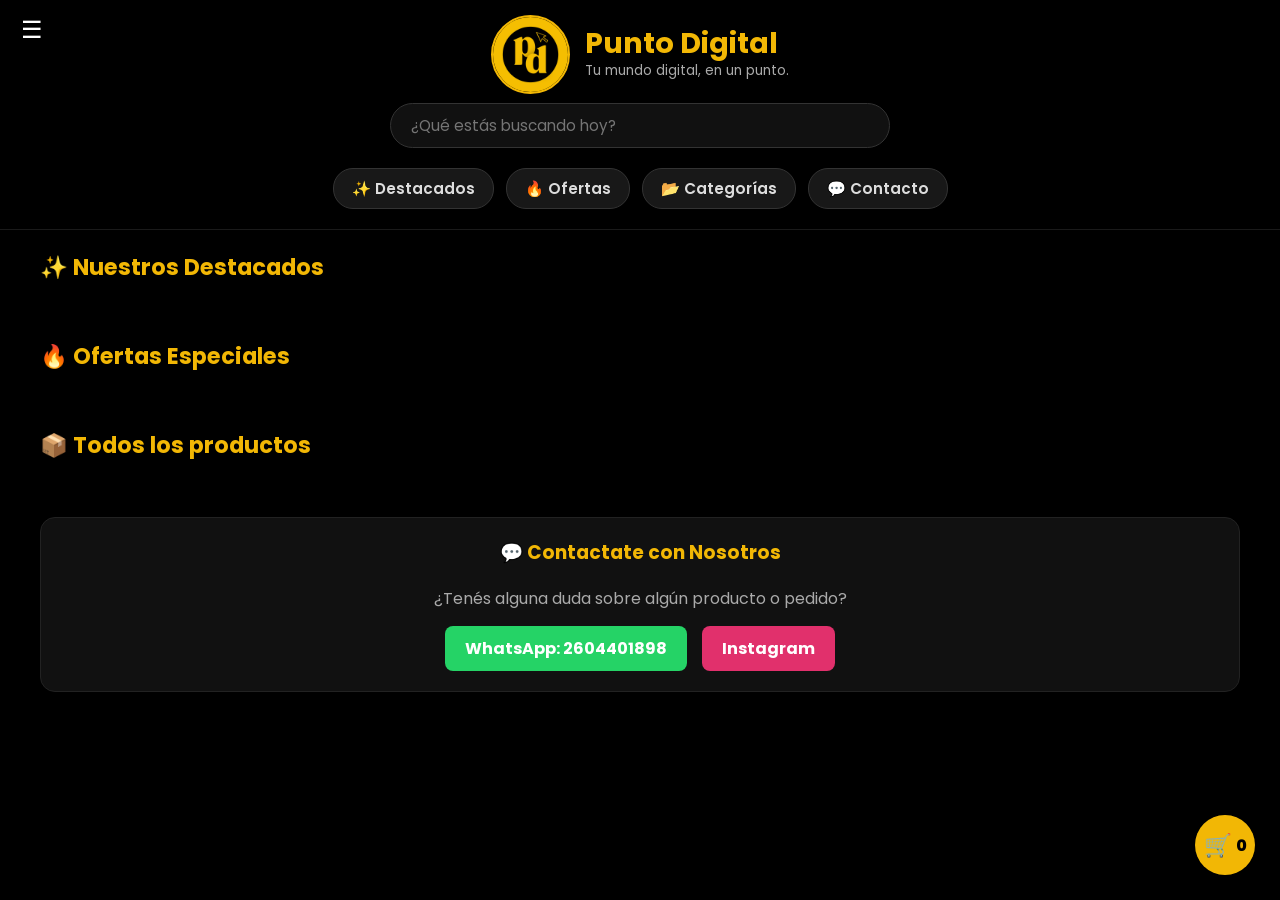
==== commit 59f1cf2f: "Actualización v2.0" ====
--- a/index.html
+++ b/index.html
@@ -12,18 +12,18 @@
 
     <button class="btn-menu-lateral" onclick="document.getElementById('side-nav').classList.add('open')">☰</button>
 
+    <!-- Menú Lateral -->
     <nav id="side-nav" class="nav-sidebar">
         <button class="btn-cerrar-menu" onclick="document.getElementById('side-nav').classList.remove('open')">&times;</button>
         <ul>
-            <!-- Inicio (Ofertas / Novedades) -->
-            <li><span onclick="mostrarOfertas()" style="cursor: pointer;">Inicio (Novedades)</span></li>
-            
-            <!-- Todos los productos -->
-            <li><span onclick="mostrarTodo()" style="cursor: pointer;">Todos los productos</span></li>
+            <li><span onclick="mostrarInicioCompleto(); document.getElementById('side-nav').classList.remove('open');" style="cursor: pointer;">🏠 Inicio</span></li>
+            <li><span onclick="scrollearA('seccion-destacados'); document.getElementById('side-nav').classList.remove('open');" style="cursor: pointer;">✨ Nuestros Destacados</span></li>
+            <li><span onclick="scrollearA('seccion-ofertas'); document.getElementById('side-nav').classList.remove('open');" style="cursor: pointer;">🔥 Ofertas</span></li>
+            <li><span onclick="scrollearA('seccion-todos'); document.getElementById('side-nav').classList.remove('open');" style="cursor: pointer;">📦 Todos los productos</span></li>
             
             <!-- Productos (Categorías) -->
             <li>
-                <span onclick="toggleSubmenu()" style="cursor: pointer;">Productos ▼</span>
+                <span onclick="toggleSubmenu()" style="cursor: pointer;">Categorías ▼</span>
                 <ul id="submenu-productos" style="display: none; background: #1a1a1a; list-style: none; padding-left: 15px;">
                     <li><span onclick="filtrarCategoria('Celulares')" style="cursor: pointer;">Celulares</span></li>
                     <li><span onclick="filtrarCategoria('Hogar')" style="cursor: pointer;">Hogar</span></li>
@@ -62,9 +62,10 @@
         </ul>
     </nav>
    
+    <!-- Header Fijo con Buscador y Tarjetitas Rápidas -->
     <div class="header-fijo">
         <header class="main-header">
-            <img src="img/logo.png" alt="Logo" class="logo-principal">
+            <img src="img/logo.png" alt="Logo" class="logo-principal" onerror="this.src='https://via.placeholder.com/90'">
             <div class="brand-text-container">
                 <h1 class="brand-name">Punto Digital</h1>
                 <p class="brand-slogan">Tu mundo digital, en un punto.</p>
@@ -75,21 +76,66 @@
             <div class="search-box">
                 <input type="text" id="busqueda" placeholder="¿Qué estás buscando hoy?">
             </div>
+            
+            <!-- Tarjetitas Rápidas de Navegación Abajo del Buscador -->
+            <div class="quick-nav-container">
+                <button class="quick-chip" onclick="scrollearA('seccion-destacados')">✨ Destacados</button>
+                <button class="quick-chip" onclick="scrollearA('seccion-ofertas')">🔥 Ofertas</button>
+                <button class="quick-chip" onclick="document.getElementById('side-nav').classList.add('open')">📂 Categorías</button>
+                <button class="quick-chip" onclick="scrollearA('seccion-contacto')">💬 Contacto</button>
+            </div>
         </nav>
     </div>
 
-    <!-- Contenido Principal Dinámico -->
-    <main class="main-content">
-        <!-- Sección de Últimos Productos (2 filas de 5 en la Home) -->
-        <section id="seccion-novedades" class="container my-4">
-            <div class="section-title" style="margin-bottom: 15px; font-weight: 600; font-size: 1.2rem;">✨ Últimos Productos Cargados</div>
-            <div id="grid-novedades" class="products-grid-5"></div>
+    <!-- Contenido Principal -->
+    <main class="main-content" style="max-width: 1200px; margin: 0 auto; padding: 20px 15px;">
+        
+        <!-- Vista Completa del Inicio -->
+        <div id="vista-inicio-completa">
+            <!-- 1. Nuestros Destacados (2 filas de 5 en PC, 2 col en móvil) -->
+            <section id="seccion-destacados" style="margin-bottom: 40px;">
+                <div class="section-title" style="margin-bottom: 15px; font-weight: 700; font-size: 1.4rem; color: var(--amarillo);">
+                    ✨ Nuestros Destacados
+                </div>
+                <div id="grid-destacados" class="products-grid-5"></div>
+            </section>
+
+            <!-- 2. Ofertas -->
+            <section id="seccion-ofertas" style="margin-bottom: 40px;">
+                <div class="section-title" style="margin-bottom: 15px; font-weight: 700; font-size: 1.4rem; color: var(--amarillo);">
+                    🔥 Ofertas Especiales
+                </div>
+                <div id="grid-ofertas" class="products-grid"></div>
+            </section>
+
+            <!-- 3. Todos los productos -->
+            <section id="seccion-todos" style="margin-bottom: 40px;">
+                <div class="section-title" style="margin-bottom: 15px; font-weight: 700; font-size: 1.4rem; color: var(--amarillo);">
+                    📦 Todos los productos
+                </div>
+                <div id="grid-todos" class="products-grid"></div>
+            </section>
+        </div>
+
+        <!-- Vista Separada Independiente (Para Categorías o Búsquedas) -->
+        <section id="seccion-resultado-filtro" style="display: none; margin-bottom: 40px;">
+            <div style="display: flex; justify-content: space-between; align-items: center; margin-bottom: 20px;">
+                <div id="titulo-filtro-activo" class="section-title" style="font-weight: 700; font-size: 1.4rem; color: var(--amarillo);"></div>
+                <button onclick="mostrarInicioCompleto()" style="background: var(--amarillo); color: black; border: none; padding: 10px 18px; border-radius: 8px; font-weight: bold; cursor: pointer; font-family: inherit;">← Volver al Inicio</button>
+            </div>
+            <div id="grid-resultado-filtro" class="products-grid"></div>
         </section>
 
-        <!-- Sección general de productos / ofertas según la vista activa -->
-        <section class="container my-4">
-            <div id="contenedor-productos" class="products-grid"></div>
+        <!-- Bloque de Contacto Directo abajo de todo -->
+        <section id="seccion-contacto" style="background: #111; padding: 20px; border-radius: 15px; border: 1px solid #222; margin-top: 40px; text-align: center;">
+            <h3 style="color: var(--amarillo); margin-top: 0;">💬 Contactate con Nosotros</h3>
+            <p style="color: #aaa; margin-bottom: 15px;">¿Tenés alguna duda sobre algún producto o pedido?</p>
+            <div style="display: flex; justify-content: center; gap: 15px; flex-wrap: wrap;">
+                <a href="https://wa.me/5492604401898" target="_blank" style="background: var(--verde); color: white; padding: 10px 20px; border-radius: 8px; text-decoration: none; font-weight: bold;">WhatsApp: 2604401898</a>
+                <a href="https://instagram.com/puntodigital.sr" target="_blank" style="background: #e1306c; color: white; padding: 10px 20px; border-radius: 8px; text-decoration: none; font-weight: bold;">Instagram</a>
+            </div>
         </section>
+
     </main>
 
     <div id="cart-float" onclick="toggleCarrito()">
@@ -98,6 +144,7 @@
 
     <div id="toast-container"></div>
 
+    <!-- Carrito Lateral -->
     <div id="carrito-lateral" class="cart-sidebar">
         <div class="cart-header">
             <h2 style="margin:0; font-size:1.2rem;">Tu Carrito</h2>
@@ -146,13 +193,6 @@
         </div>
     </div>
 
-    <div id="modal-detalle" class="modal" onclick="cerrarModal(event)">
-        <div class="modal-content">
-            <button class="modal-close" onclick="cerrarModal()">&times;</button>
-            <div id="modal-body"></div>
-        </div>
-    </div>
-
     <script src="productos.js"></script>
 </body>
 </html>
--- a/style.css
+++ b/style.css
@@ -14,26 +14,37 @@
     overflow-x: hidden; 
 }
 
+section, 
+div[id] {
+    scroll-margin-top: 180px;
+}
 
 /* ==========================================
-   HEADER Y LOGO
+   HEADER Y NAVEGACIÓN RÁPIDA
 ========================================== */
+.header-fijo {
+    position: sticky;
+    top: 0;
+    background: var(--negro);
+    z-index: 1000;
+    border-bottom: 1px solid #1a1a1a;
+}
+
 .main-header { 
     display: flex;
     align-items: center;
     justify-content: center;
     gap: 15px;
-    padding: 25px 20px 10px; 
+    padding: 15px 20px 5px; 
 }
 
 .logo-principal { 
-    width: 90px; 
-    height: 90px; 
+    width: 75px; 
+    height: 75px; 
     border-radius: 50%; 
     object-fit: cover; 
     border: 2px solid var(--amarillo); 
     background: #111; 
-    clip-path: circle(50%); 
 }
 
 .brand-text-container {
@@ -45,42 +56,70 @@
 .brand-name { 
     color: var(--amarillo); 
     margin: 0; 
-    font-size: 2rem; 
+    font-size: 1.8rem; 
     font-weight: 700; 
     line-height: 1.1; 
 }
 
 .brand-slogan { 
-    margin: 4px 0 0 0; 
-    font-size: 0.9rem; 
+    margin: 2px 0 0 0; 
+    font-size: 0.85rem; 
     color: #aaa; 
-    font-weight: 400; 
+}
+
+.main-nav, 
+header nav, 
+.nav-links, 
+.quick-nav-container {
+    display: flex;
+    justify-content: center;
+    align-items: center;
+    gap: 12px;
+    padding: 12px 15px;
+    flex-wrap: wrap;
+    width: 100%;
+    box-sizing: border-box;
+}
+
+.quick-chip, 
+.main-nav a, 
+header nav a {
+    background: #181818;
+    color: #ddd;
+    border: 1px solid #333;
+    padding: 8px 18px;
+    border-radius: 20px;
+    font-size: 0.95rem;
+    font-weight: 600;
+    cursor: pointer;
+    text-decoration: none;
+    transition: all 0.2s ease;
+    font-family: inherit;
+}
+
+.quick-chip:hover, 
+.main-nav a:hover, 
+header nav a:hover {
+    background: var(--amarillo);
+    color: black;
+    border-color: var(--amarillo);
 }
 
 .sticky-nav { 
-    position: sticky; 
-    top: 0; 
-    background: var(--negro); 
-    z-index: 100; 
-    padding: 10px 0; 
+    padding: 4px 0 8px 0; 
 }
 
 .search-box { 
     display: flex; 
     justify-content: center; 
     padding: 0 15px; 
-    margin-bottom: 10px; 
-}
-
-.search-wrapper {
-    position: relative;
-    width: 100%;
-    max-width: 450px;
+    margin-bottom: 8px; 
 }
 
 #busqueda { 
     width: 100%; 
-    padding: 12px 45px 12px 20px; 
+    max-width: 500px;
+    padding: 10px 20px; 
     border-radius: 25px; 
     border: 1px solid #333; 
     background: #111; 
@@ -88,24 +127,8 @@
     outline: none; 
     font-family: var(--fuente);
     box-sizing: border-box;
-}
-
-#btn-limpiar-busqueda {
-    position: absolute;
-    right: 15px;
-    top: 50%;
-    transform: translateY(-50%);
-    background: none;
-    border: none;
-    color: #666;
-    font-size: 22px;
-    cursor: pointer;
-    display: none;
-    line-height: 1;
-    padding: 0;
-}
-#btn-limpiar-busqueda:hover { color: var(--amarillo); }
-
+    font-size: 0.95rem;
+}
 
 /* ==========================================
    MENÚ LATERAL (SIDEBAR)
@@ -142,52 +165,24 @@
     left: 0;
 }
 
-.nav-sidebar ul, 
-.menu-lista {
+.nav-sidebar ul {
     list-style: none;
     padding: 0;
     margin: 0;
-    padding-bottom: 20px;
 }
 
 .nav-sidebar li {
     padding: 12px 20px;
     border-bottom: 1px solid #222;
-    transition: background 0.3s;
-}
-
-.nav-sidebar li:hover {
-    background-color: #1a1a1a;
-}
-
-.nav-sidebar ul li span {
+}
+
+.nav-sidebar li span {
     color: #fff;
     display: block;
     cursor: pointer;
-    transition: color 0.3s ease;
-}
-
-.nav-sidebar ul li span:hover {
-    color: var(--amarillo);
-}
-
-.nav-sidebar ul li ul {
-    background: #0a0a0a;
-    padding-left: 15px;
-    margin-top: 10px;
-}
-
-.nav-sidebar ul li ul li {
-    border-bottom: none;
-    padding: 8px 10px;
-}
-
-.nav-sidebar ul li ul li span {
-    font-size: 0.9rem;
-    color: #999;
-}
-
-.nav-sidebar ul li ul li span:hover {
+}
+
+.nav-sidebar li span:hover {
     color: var(--amarillo);
 }
 
@@ -200,47 +195,21 @@
     color: #fff;
     font-size: 30px;
     cursor: pointer;
-    line-height: 1;
-    transition: transform 0.3s ease, color 0.3s ease;
-}
-
-.btn-cerrar-menu:hover {
-    color: var(--amarillo);
-    transform: rotate(90deg);
-}
-
-.nav-sidebar::-webkit-scrollbar {
-    width: 8px;
-}
-.nav-sidebar::-webkit-scrollbar-track {
-    background: #1a1a1a;
-}
-.nav-sidebar::-webkit-scrollbar-thumb {
-    background-color: #333;
-    border-radius: 10px;
-    border: 2px solid #1a1a1a;
-}
-.nav-sidebar::-webkit-scrollbar-thumb:hover {
-    background-color: var(--amarillo);
-}
-
+}
 
 /* ==========================================
-   GRILLAS DE PRODUCTOS (GENERAL + NOVEDADES)
+   GRILLAS DE PRODUCTOS
 ========================================== */
 .products-grid { 
     display: grid; 
     grid-template-columns: repeat(auto-fill, minmax(170px, 1fr)); 
     gap: 15px; 
-    padding: 15px; 
 }
 
 .products-grid-5 {
     display: grid;
     grid-template-columns: repeat(5, 1fr);
     gap: 15px;
-    padding: 0 15px;
-    margin-bottom: 30px;
 }
 
 .card { 
@@ -250,52 +219,49 @@
     border: 1px solid #222; 
     text-align: center; 
     cursor: pointer; 
-    transition: transform 0.3s cubic-bezier(0.25, 0.8, 0.25, 1), border-color 0.3s ease, box-shadow 0.3s ease; 
+    transition: transform 0.3s ease, border-color 0.3s ease; 
     position: relative; 
     display: flex;
     flex-direction: column;
     justify-content: space-between;
+    min-height: 310px;
+    box-sizing: border-box;
     overflow: hidden;
 }
 
 .card:hover { 
     transform: translateY(-6px);
     border-color: var(--amarillo); 
-    box-shadow: 0 10px 20px rgba(255, 215, 0, 0.15);
+    box-shadow: 0 8px 18px rgba(255, 215, 0, 0.12);
 }
 
 .card img { 
     width: 100%; 
-    height: 140px; 
+    height: 130px; 
     object-fit: contain; 
     background: white; 
     border-radius: 10px; 
-    transition: transform 0.4s ease; 
-}
-
-.card:hover img { 
-    transform: scale(1.06); 
 }
 
 .card h3 { 
-    font-size: 0.95rem; 
-    margin: 10px 0 5px 0; 
+    font-size: 0.88rem; 
+    margin: 8px 0; 
     font-weight: 500; 
     color: #fff; 
     text-align: left; 
     display: -webkit-box; 
     -webkit-line-clamp: 2; 
-    line-clamp: 2;
     -webkit-box-orient: vertical; 
     overflow: hidden; 
-    height: 36px; 
+    line-height: 1.25;
+    height: 2.5em; 
 }
 
 .precio { 
     color: var(--amarillo); 
     font-weight: 700; 
     font-size: 1.1rem; 
-    margin-bottom: 10px; 
+    margin: 4px 0 8px 0; 
     text-align: left; 
 }
 
@@ -323,7 +289,6 @@
     z-index: 10;
 }
 
-
 /* ==========================================
    CARRITO FLOTANTE Y LATERAL
 ========================================== */
@@ -332,8 +297,8 @@
     bottom: 25px; 
     right: 25px; 
     background: var(--amarillo); 
-    width: 65px; 
-    height: 65px; 
+    width: 60px; 
+    height: 60px; 
     border-radius: 50%; 
     display: flex; 
     justify-content: center; 
@@ -341,25 +306,14 @@
     cursor: pointer; 
     z-index: 1500; 
     color: black; 
-    font-size: 1.5rem;
+    font-size: 1.4rem;
     box-shadow: 0 5px 15px rgba(0,0,0,0.5);
-    transition: transform 0.2s ease;
-}
-
-#cart-float.rebote-anim { 
-    animation: pulsoPop 0.4s ease-in-out; 
-}
-
-@keyframes pulsoPop {
-    0% { transform: scale(1); }
-    50% { transform: scale(1.3) rotate(-10deg); }
-    100% { transform: scale(1); }
 }
 
 #cantidad-badge { 
     font-size: 1rem; 
     font-weight: 800; 
-    margin-left: 5px; 
+    margin-left: 4px; 
 }
 
 .cart-sidebar { 
@@ -403,10 +357,7 @@
     border-radius: 6px;
     font-size: 0.85rem;
     cursor: pointer;
-    font-family: inherit;
-    transition: background 0.2s ease, color 0.2s ease;
-}
-.btn-vaciar:hover { background: #ff3838; color: white; }
+}
 
 .cart-body { 
     flex: 1; 
@@ -417,12 +368,12 @@
 .qty-btn { 
     background: var(--amarillo); 
     border: none; 
-    width: 28px; 
-    height: 28px; 
+    width: 26px; 
+    height: 26px; 
     border-radius: 5px; 
     font-weight: bold; 
     cursor: pointer; 
-    margin: 0 8px; 
+    margin: 0 6px; 
 }
 
 .cart-footer { 
@@ -435,14 +386,14 @@
     display: flex; 
     justify-content: space-between; 
     margin-bottom: 15px; 
-    font-size: 1.3rem; 
+    font-size: 1.2rem; 
     font-weight: bold; 
     color: var(--amarillo); 
 }
 
 .btn-whatsapp { 
     width: 100%; 
-    padding: 15px; 
+    padding: 14px; 
     background: var(--verde); 
     color: white; 
     border: none; 
@@ -454,206 +405,283 @@
 }
 
 .carrito-vacio-box {
-    display: flex;
-    flex-direction: column;
-    align-items: center;
-    justify-content: center;
     text-align: center;
     padding: 40px 20px;
     color: #888;
 }
-.carrito-vacio-box span { font-size: 3rem; margin-bottom: 15px; }
-.carrito-vacio-box p { margin: 0; font-size: 0.95rem; }
-
-
-/* ==========================================
-   MODAL / DETALLE DE PRODUCTO
-========================================== */
-.modal { 
-    display: none; 
-    position: fixed; 
-    z-index: 3000; 
-    left: 0; 
-    top: 0; 
-    width: 100%; 
-    height: 100%; 
-    background: rgba(0,0,0,0.85); 
-    justify-content: center; 
-    align-items: center; 
-    backdrop-filter: blur(5px); 
-    padding: 10px; 
-    box-sizing: border-box; 
-}
-
-.modal-content { 
-    background: #1a1a1a; 
-    width: 100%; 
-    max-width: 750px; 
-    border-radius: 20px; 
-    padding: 25px; 
-    position: relative; 
-    border: 1px solid #333; 
-}
-
-.modal-close { 
-    position: absolute; 
-    top: 15px; 
-    right: 15px; 
-    background: rgba(0,0,0,0.4); 
-    border: none; 
-    color: white; 
-    font-size: 20px; 
-    cursor: pointer; 
-    width: 35px; 
-    height: 35px; 
-    border-radius: 50%; 
-    display: flex; 
-    justify-content: center; 
-    align-items: center; 
-}
-
-.modal-layout-grid { 
-    display: grid; 
-    grid-template-columns: 1fr 1.2fr; 
-    gap: 25px; 
-    align-items: start; 
-    text-align: left; 
-}
-
-.modal-zoom-container { 
-    width: 100%; 
-    height: 260px; 
-    background: white; 
-    border-radius: 15px; 
-    overflow: hidden; 
-    display: flex; 
-    justify-content: center; 
-    align-items: center; 
-    border: 1px solid #333; 
-}
-
-.modal-zoom-container img { 
-    max-width: 100%; 
-    max-height: 100%; 
-    object-fit: contain; 
-}
-
-.modal-thumbnails { 
-    display: flex; 
-    gap: 8px; 
-    margin-top: 10px; 
-    overflow-x: auto; 
-}
-
-.modal-thumbnails img { 
-    width: 60px; 
-    height: 60px; 
-    object-fit: contain; 
-    background: white; 
-    border-radius: 8px; 
-    cursor: pointer; 
-    min-width: 60px; 
-}
-
-.modal-thumbnails img.active-thumb { 
-    border-color: var(--amarillo); 
-}
-
-.modal-col-info h2 { 
-    margin: 0 0 10px 0; 
-    font-size: 1.5rem; 
-    color: white; 
-    font-weight: 700; 
-}
-
-.modal-precio-tag { 
-    font-size: 2.2rem; 
-    color: var(--amarillo); 
-    font-weight: 700; 
-    margin: 10px 0; 
-}
-
-.modal-banner-oferta { 
-    background: #2a1215; 
-    border: 1px solid #ff3838; 
-    padding: 10px 15px; 
-    border-radius: 10px; 
-    margin: 12px 0; 
-    display: flex; 
-    justify-content: space-between; 
-    align-items: center; 
-}
-
-.modal-banner-oferta span { 
-    font-size: 0.8rem; 
-    font-weight: 600; 
-    color: #ff6b6b; 
-}
-
-.modal-banner-oferta .reloj { 
-    font-size: 1.1rem; 
-    font-weight: 700; 
-    color: #ff3838; 
-}
-
-.modal-escasez-badge { 
-    font-size: 0.85rem; 
-    color: #ffb300; 
-    margin: 5px 0 15px 0; 
-    font-weight: 500; 
-}
-
-.modal-descripcion-contenedor h3 { 
-    font-size: 0.95rem; 
-    text-transform: uppercase; 
-    color: #888; 
-    margin: 0 0 5px 0; 
-}
-
-.modal-descripcion-contenedor p { 
-    font-size: 0.9rem; 
-    color: #ddd; 
-    margin: 0; 
-    line-height: 1.5; 
-}
-
-
-/* ==========================================
-   SISTEMA DE NOTIFICACIONES (TOASTS)
-========================================== */
+
+/* Toast */
 #toast-container {
     position: fixed;
-    bottom: 105px;
+    bottom: 95px;
     right: 25px;
     z-index: 9999;
-    display: flex;
-}
-
-/* Forzar diseño de dos columnas en la página de detalle */
+}
+
+.toast-notif {
+    background: #111;
+    color: white;
+    border-left: 4px solid var(--amarillo);
+    padding: 10px 18px;
+    border-radius: 8px;
+    font-size: 0.85rem;
+    margin-top: 8px;
+}
+
+/* ==========================================
+   DETALLE INDIVIDUAL (producto.html) - DISEÑO 2 COLUMNAS
+   Izquierda: Fotos (Principal + Miniaturas)
+   Derecha: Título, Oferta, Precio, Descripción, Controles y Botón
+========================================== */
+body.detalle-body {
+    display: flex;
+    flex-direction: column;
+    min-height: 100vh;
+    background: var(--negro);
+    color: white;
+    margin: 0;
+}
+
+body.detalle-body .container {
+    flex: 1;
+    display: flex;
+    align-items: center;
+    justify-content: center;
+    max-width: 1050px;
+    margin: 0 auto;
+    padding: 25px;
+    box-sizing: border-box;
+    width: 100%;
+}
+
 #detalle-producto-container {
+    width: 100%;
     display: grid !important;
-    grid-template-columns: 1fr 1.2fr !important;
-    gap: 30px !important;
+    grid-template-columns: 1fr 1fr !important; /* Dos columnas iguales y limpias */
+    gap: 35px !important;
     align-items: start !important;
-    max-width: 900px;
-    margin: 0 auto;
-}
-
-/* Asegurar tamaño correcto de la foto principal */
-.modal-zoom-container {
+    background: var(--negro);
+    padding: 10px;
+    border: none;
+}
+
+/* Columna Izquierda: Imágenes */
+.detalle-col-izquierda {
+    display: flex;
+    flex-direction: column;
+    gap: 12px;
+}
+
+.modal-zoom-container, 
+#detalle-producto-container img.imagen-principal,
+#detalle-producto-container > img:first-of-type {
     width: 100% !important;
-    height: 320px !important;
+    height: 350px !important;
+    max-height: 380px !important;
+    object-fit: contain !important;
     background: white;
-    border-radius: 15px;
-    overflow: hidden;
-    display: flex;
-    justify-content: center;
+    border-radius: 12px;
+}
+
+/* Miniaturas abajo de la foto principal */
+.modal-thumbnails,
+.galeria-minaturas {
+    display: flex;
+    gap: 10px;
+    overflow-x: auto;
+    padding-bottom: 5px;
+}
+
+.modal-thumbnails img,
+.galeria-minaturas img {
+    width: 80px !important;
+    height: 80px !important;
+    object-fit: contain;
+    background: white;
+    border-radius: 8px;
+    cursor: pointer;
+    border: 2px solid transparent;
+    transition: border-color 0.2s;
+    flex-shrink: 0;
+}
+
+.modal-thumbnails img:hover,
+.modal-thumbnails img.active,
+.galeria-minaturas img:hover {
+    border-color: var(--amarillo);
+}
+
+/* Columna Derecha: Información y Acciones */
+.detalle-col-derecha,
+.modal-col-info {
+    display: flex;
+    flex-direction: column;
+    gap: 12px;
+    text-align: left;
+}
+
+/* Título Arriba */
+#detalle-producto-container h2, 
+.modal-col-info h2 {
+    font-size: 2.1rem !important;
+    font-weight: 700;
+    color: #fff;
+    margin: 0 !important;
+}
+
+/* Temporizador / Banner de Oferta */
+.modal-banner-oferta,
+.badge-oferta-detalle {
+    background: #221111;
+    border: 1px solid #ff3838;
+    color: #ff3838;
+    padding: 8px 12px;
+    border-radius: 8px;
+    font-weight: 700;
+    font-size: 1rem;
+    margin: 0;
+    display: inline-block;
+}
+
+/* Precio con descuento */
+.modal-precio-tag, 
+#detalle-producto-container .precio {
+    font-size: 2.4rem !important;
+    color: var(--amarillo) !important;
+    font-weight: 800;
+    margin: 0 !important;
+}
+
+/* Stock disponible */
+.stock-disponible-tag {
+    color: var(--verde);
+    font-weight: 600;
+    font-size: 0.95rem;
+    margin: 0;
+}
+
+/* Descripción completa sin barras grises */
+.modal-descripcion-contenedor {
+    margin: 0 !important;
+    padding: 0 !important;
+    background: transparent !important;
+    border: none !important;
+}
+
+.modal-descripcion-contenedor p, 
+#detalle-producto-container p {
+    font-size: 1rem !important;
+    line-height: 1.5 !important;
+    color: #ccc !important;
+    max-height: none !important;
+    overflow-y: visible !important;
+    margin: 0 !important;
+}
+
+/* Controles de cantidad y botón Agregar al Carrito */
+.detalle-acciones-container,
+.modal-acciones {
+    display: flex;
     align-items: center;
+    gap: 15px;
+    margin-top: 10px;
+}
+
+.qty-selector, 
+#detalle-producto-container .qty-container {
+    display: flex;
+    align-items: center;
+    background: #111;
     border: 1px solid #333;
-}
-
-.modal-zoom-container img {
-    max-width: 100% !important;
-    max-height: 100% !important;
-    object-fit: contain !important;
+    border-radius: 10px;
+    padding: 5px;
+}
+
+.qty-btn {
+    background: var(--amarillo);
+    border: none;
+    width: 38px;
+    height: 38px;
+    border-radius: 6px;
+    font-weight: bold;
+    cursor: pointer;
+    font-size: 1.1rem;
+    color: black;
+}
+
+.qty-input, 
+#detalle-producto-container span.cantidad-num {
+    width: 42px;
+    text-align: center;
+    font-weight: bold;
+    font-size: 1.2rem;
+    color: white;
+    background: transparent;
+    border: none;
+}
+
+.btn-add-detalle, 
+#detalle-producto-container .btn-add {
+    flex: 1;
+    background: var(--amarillo) !important;
+    color: black !important;
+    border: none;
+    padding: 16px;
+    border-radius: 10px;
+    font-weight: 700;
+    font-size: 1.1rem;
+    cursor: pointer;
+    font-family: var(--fuente);
+    transition: filter 0.2s;
+}
+
+.btn-add-detalle:hover {
+    filter: brightness(1.1);
+}
+
+/* ==========================================
+   RESPONSIVO
+========================================== */
+@media (max-width: 1100px) {
+    .products-grid-5 {
+        grid-template-columns: repeat(3, 1fr) !important;
+    }
+}
+
+@media (max-width: 768px) {
+    .logo-principal { width: 55px; height: 55px; }
+    .brand-name { font-size: 1.4rem; }
+    .brand-slogan { font-size: 0.75rem; }
+    
+    .products-grid, 
+    .products-grid-5 { 
+        grid-template-columns: repeat(2, 1fr) !important; 
+        gap: 10px !important; 
+    }
+    
+    .card { min-height: 270px; padding: 10px; }
+    .card img { height: 105px; }
+    .card h3 { font-size: 0.82rem; }
+
+    .cart-sidebar { width: 100%; }
+
+    /* En celulares vuelve a una sola columna vertical para que sea cómodo */
+    #detalle-producto-container {
+        grid-template-columns: 1fr !important;
+        gap: 15px !important;
+        padding: 10px;
+    }
+    .modal-zoom-container, 
+    #detalle-producto-container img.imagen-principal,
+    #detalle-producto-container > img:first-of-type {
+        height: 280px !important;
+    }
+    #detalle-producto-container h2, 
+    .modal-col-info h2 {
+        font-size: 1.6rem !important;
+    }
+    .modal-precio-tag, 
+    #detalle-producto-container .precio {
+        font-size: 2rem !important;
+    }
 }
